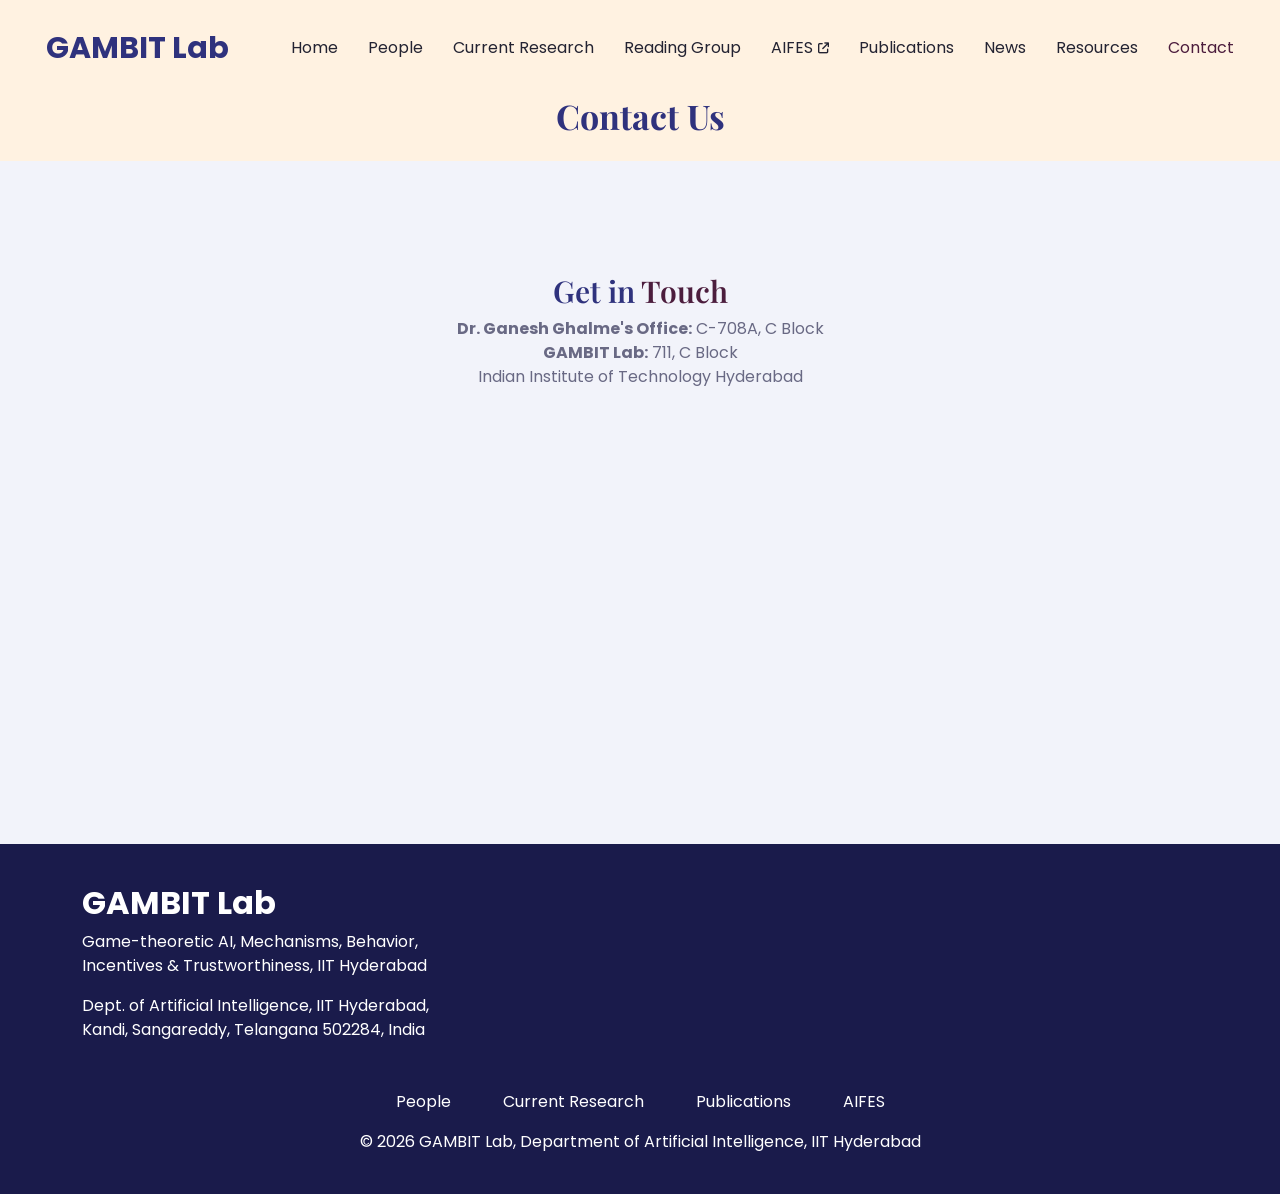
==== contact.html @ 44207609 "Initial Website" ====
﻿<!DOCTYPE html>
<html lang="en">
<head>
  <meta charset="UTF-8">
  <meta name="viewport" content="width=device-width, initial-scale=1.0">
  <meta name="description" content="Contact GAMBIT Lab, Department of Artificial Intelligence, IIT Hyderabad.">
  <title>Contact | GAMBIT Lab</title>
  <link rel="stylesheet" href="./assets/css/bootstrap.min.css">
  <link href="./assets/icons/fontawesome/css/fontawesome.min.css" rel="stylesheet">
  <link href="./assets/icons/fontawesome/css/brands.min.css" rel="stylesheet">
  <link href="./assets/icons/fontawesome/css/solid.min.css" rel="stylesheet">
  <link rel="stylesheet" href="./assets/plugin/OwlCarousel2-2.3.4/dist/assets/owl.carousel.min.css">
  <link rel="stylesheet" href="./assets/plugin/OwlCarousel2-2.3.4/dist/assets/owl.theme.default.min.css">
  <link rel="stylesheet" href="./assets/plugin/aos/aos.css">
  <link rel="stylesheet" href="./assets/css/style.css">
  <link rel="stylesheet" href="./assets/css/lab-custom.css">
</head>
<body>
    <div class="header-section">
        <header id="header" class="header d-flex align-items-center fixed-top">
            <div class="container-fluid container-xl position-relative d-flex align-items-center">
              <a href="index.html" class="logo d-flex align-items-center me-auto">
                <h1 class="sitename">GAMBIT Lab</h1>
              </a>
              <nav id="navmenu" class="navmenu">
                <ul>
                  <li><a href="index.html">Home</a></li>
                  <li><a href="people.html">People</a></li>
                  <li><a href="research.html">Current Research</a></li>
                  <li><a href="reading-group.html">Reading Group</a></li>
                  <li><a href="https://ai-iith-web.github.io/AIFES/" target="_blank" rel="noopener noreferrer">AIFES <i class="fa-solid fa-arrow-up-right-from-square" style="font-size:11px;"></i></a></li>
                  <li><a href="publications.html">Publications</a></li>
                  <li><a href="news.html">News</a></li>
                  <li><a href="resources.html">Resources</a></li>
                  <li><a href="contact.html" class="active">Contact</a></li>
                </ul>
                <i class="mobile-nav-toggle d-xl-none fas fa-bars"></i>
              </nav>
            </div>
          </header>
          <div class="page-head container-fluid container-xl pt-6">
            <h1>Contact Us</h1>
          </div>
       </div>

        <div class="contact-section container-fluid container-xl mt-7 pb-5" data-aos="fade-up">
          <div class="row justify-content-center">
            <div class="col-lg-7 mb-5 text-center">
              <h2 class="our-feature-sub-title">Get in <span class="text-secondary">Touch</span></h2>
              <p class="text-quaternary">
                <strong>Dr. Ganesh Ghalme's Office:</strong> C-708A, C Block<br>
                <strong>GAMBIT Lab:</strong> 711, C Block<br>
                Indian Institute of Technology Hyderabad
              </p>
              <div class="map-embed mt-4">
                <iframe src="https://www.google.com/maps?q=Indian+Institute+of+Technology+Hyderabad,+Kandi,+Sangareddy,+Telangana&output=embed" loading="lazy" allowfullscreen title="IIT Hyderabad campus map"></iframe>
              </div>
            </div>
          </div>
        </div>

        <footer class="footer text-center text-md-start mt-5">
          <div class="container">
            <div class="row align-items-center">
              <div class="col-12 text-md-start">
                <h5 class="fw-bold">GAMBIT Lab</h5>
                <p class="mb-0 footer-sub-title">Game-theoretic AI, Mechanisms, Behavior,<br>Incentives &amp; Trustworthiness, IIT Hyderabad</p>
                <p class="mb-0 mt-3 footer-sub-title">Dept. of Artificial Intelligence, IIT Hyderabad,<br>Kandi, Sangareddy, Telangana 502284, India</p>
              </div>
            </div>
            <div class="mt-5 d-flex justify-content-center align-items-center text-center">
              <div>
                <ul class="footer-menu d-flex flex-column flex-sm-column flex-md-row  flex-lg-row gap-3 justify-content-center list-unstyled">
                  <li class="me-3"><a href="people.html">People</a></li>
                  <li class="me-3"><a href="research.html">Current Research</a></li>
                  <li class="me-3"><a href="publications.html">Publications</a></li>
                  <li><a href="https://ai-iith-web.github.io/AIFES/" target="_blank" rel="noopener noreferrer">AIFES</a></li>
                </ul>
                <p class="mb-0 mt-3">&copy; 2026 GAMBIT Lab, Department of Artificial Intelligence, IIT Hyderabad</p>
              </div>
            </div>
          </div>
        </footer>
    <script src="./assets/js/jquery-3.6.0.min.js"></script>
    <script src="./assets/js/bootstrap.bundle.min.js"></script>
    <script src="./assets/plugin/OwlCarousel2-2.3.4/dist/owl.carousel.min.js"></script>
    <script src="./assets/plugin/aos/aos.js"></script>
    <script src="./assets/js/main.js"></script>
</body>
</html>
---- assets/icons/fontawesome/css/brands.min.css ----
/*!
 * Font Awesome Free 6.6.0 by @fontawesome - https://fontawesome.com
 * License - https://fontawesome.com/license/free (Icons: CC BY 4.0, Fonts: SIL OFL 1.1, Code: MIT License)
 * Copyright 2024 Fonticons, Inc.
 */
:host,:root{--fa-style-family-brands:"Font Awesome 6 Brands";--fa-font-brands:normal 400 1em/1 "Font Awesome 6 Brands"}@font-face{font-family:"Font Awesome 6 Brands";font-style:normal;font-weight:400;font-display:block;src:url(../webfonts/fa-brands-400.woff2) format("woff2"),url(../webfonts/fa-brands-400.ttf) format("truetype")}.fa-brands,.fab{font-weight:400}.fa-monero:before{content:"\f3d0"}.fa-hooli:before{content:"\f427"}.fa-yelp:before{content:"\f1e9"}.fa-cc-visa:before{content:"\f1f0"}.fa-lastfm:before{content:"\f202"}.fa-shopware:before{content:"\f5b5"}.fa-creative-commons-nc:before{content:"\f4e8"}.fa-aws:before{content:"\f375"}.fa-redhat:before{content:"\f7bc"}.fa-yoast:before{content:"\f2b1"}.fa-cloudflare:before{content:"\e07d"}.fa-ups:before{content:"\f7e0"}.fa-pixiv:before{content:"\e640"}.fa-wpexplorer:before{content:"\f2de"}.fa-dyalog:before{content:"\f399"}.fa-bity:before{content:"\f37a"}.fa-stackpath:before{content:"\f842"}.fa-buysellads:before{content:"\f20d"}.fa-first-order:before{content:"\f2b0"}.fa-modx:before{content:"\f285"}.fa-guilded:before{content:"\e07e"}.fa-vnv:before{content:"\f40b"}.fa-js-square:before,.fa-square-js:before{content:"\f3b9"}.fa-microsoft:before{content:"\f3ca"}.fa-qq:before{content:"\f1d6"}.fa-orcid:before{content:"\f8d2"}.fa-java:before{content:"\f4e4"}.fa-invision:before{content:"\f7b0"}.fa-creative-commons-pd-alt:before{content:"\f4ed"}.fa-centercode:before{content:"\f380"}.fa-glide-g:before{content:"\f2a6"}.fa-drupal:before{content:"\f1a9"}.fa-jxl:before{content:"\e67b"}.fa-dart-lang:before{content:"\e693"}.fa-hire-a-helper:before{content:"\f3b0"}.fa-creative-commons-by:before{content:"\f4e7"}.fa-unity:before{content:"\e049"}.fa-whmcs:before{content:"\f40d"}.fa-rocketchat:before{content:"\f3e8"}.fa-vk:before{content:"\f189"}.fa-untappd:before{content:"\f405"}.fa-mailchimp:before{content:"\f59e"}.fa-css3-alt:before{content:"\f38b"}.fa-reddit-square:before,.fa-square-reddit:before{content:"\f1a2"}.fa-vimeo-v:before{content:"\f27d"}.fa-contao:before{content:"\f26d"}.fa-square-font-awesome:before{content:"\e5ad"}.fa-deskpro:before{content:"\f38f"}.fa-brave:before{content:"\e63c"}.fa-sistrix:before{content:"\f3ee"}.fa-instagram-square:before,.fa-square-instagram:before{content:"\e055"}.fa-battle-net:before{content:"\f835"}.fa-the-red-yeti:before{content:"\f69d"}.fa-hacker-news-square:before,.fa-square-hacker-news:before{content:"\f3af"}.fa-edge:before{content:"\f282"}.fa-threads:before{content:"\e618"}.fa-napster:before{content:"\f3d2"}.fa-snapchat-square:before,.fa-square-snapchat:before{content:"\f2ad"}.fa-google-plus-g:before{content:"\f0d5"}.fa-artstation:before{content:"\f77a"}.fa-markdown:before{content:"\f60f"}.fa-sourcetree:before{content:"\f7d3"}.fa-google-plus:before{content:"\f2b3"}.fa-diaspora:before{content:"\f791"}.fa-foursquare:before{content:"\f180"}.fa-stack-overflow:before{content:"\f16c"}.fa-github-alt:before{content:"\f113"}.fa-phoenix-squadron:before{content:"\f511"}.fa-pagelines:before{content:"\f18c"}.fa-algolia:before{content:"\f36c"}.fa-red-river:before{content:"\f3e3"}.fa-creative-commons-sa:before{content:"\f4ef"}.fa-safari:before{content:"\f267"}.fa-google:before{content:"\f1a0"}.fa-font-awesome-alt:before,.fa-square-font-awesome-stroke:before{content:"\f35c"}.fa-atlassian:before{content:"\f77b"}.fa-linkedin-in:before{content:"\f0e1"}.fa-digital-ocean:before{content:"\f391"}.fa-nimblr:before{content:"\f5a8"}.fa-chromecast:before{content:"\f838"}.fa-evernote:before{content:"\f839"}.fa-hacker-news:before{content:"\f1d4"}.fa-creative-commons-sampling:before{content:"\f4f0"}.fa-adversal:before{content:"\f36a"}.fa-creative-commons:before{content:"\f25e"}.fa-watchman-monitoring:before{content:"\e087"}.fa-fonticons:before{content:"\f280"}.fa-weixin:before{content:"\f1d7"}.fa-shirtsinbulk:before{content:"\f214"}.fa-codepen:before{content:"\f1cb"}.fa-git-alt:before{content:"\f841"}.fa-lyft:before{content:"\f3c3"}.fa-rev:before{content:"\f5b2"}.fa-windows:before{content:"\f17a"}.fa-wizards-of-the-coast:before{content:"\f730"}.fa-square-viadeo:before,.fa-viadeo-square:before{content:"\f2aa"}.fa-meetup:before{content:"\f2e0"}.fa-centos:before{content:"\f789"}.fa-adn:before{content:"\f170"}.fa-cloudsmith:before{content:"\f384"}.fa-opensuse:before{content:"\e62b"}.fa-pied-piper-alt:before{content:"\f1a8"}.fa-dribbble-square:before,.fa-square-dribbble:before{content:"\f397"}.fa-codiepie:before{content:"\f284"}.fa-node:before{content:"\f419"}.fa-mix:before{content:"\f3cb"}.fa-steam:before{content:"\f1b6"}.fa-cc-apple-pay:before{content:"\f416"}.fa-scribd:before{content:"\f28a"}.fa-debian:before{content:"\e60b"}.fa-openid:before{content:"\f19b"}.fa-instalod:before{content:"\e081"}.fa-expeditedssl:before{content:"\f23e"}.fa-sellcast:before{content:"\f2da"}.fa-square-twitter:before,.fa-twitter-square:before{content:"\f081"}.fa-r-project:before{content:"\f4f7"}.fa-delicious:before{content:"\f1a5"}.fa-freebsd:before{content:"\f3a4"}.fa-vuejs:before{content:"\f41f"}.fa-accusoft:before{content:"\f369"}.fa-ioxhost:before{content:"\f208"}.fa-fonticons-fi:before{content:"\f3a2"}.fa-app-store:before{content:"\f36f"}.fa-cc-mastercard:before{content:"\f1f1"}.fa-itunes-note:before{content:"\f3b5"}.fa-golang:before{content:"\e40f"}.fa-kickstarter:before,.fa-square-kickstarter:before{content:"\f3bb"}.fa-grav:before{content:"\f2d6"}.fa-weibo:before{content:"\f18a"}.fa-uncharted:before{content:"\e084"}.fa-firstdraft:before{content:"\f3a1"}.fa-square-youtube:before,.fa-youtube-square:before{content:"\f431"}.fa-wikipedia-w:before{content:"\f266"}.fa-rendact:before,.fa-wpressr:before{content:"\f3e4"}.fa-angellist:before{content:"\f209"}.fa-galactic-republic:before{content:"\f50c"}.fa-nfc-directional:before{content:"\e530"}.fa-skype:before{content:"\f17e"}.fa-joget:before{content:"\f3b7"}.fa-fedora:before{content:"\f798"}.fa-stripe-s:before{content:"\f42a"}.fa-meta:before{content:"\e49b"}.fa-laravel:before{content:"\f3bd"}.fa-hotjar:before{content:"\f3b1"}.fa-bluetooth-b:before{content:"\f294"}.fa-square-letterboxd:before{content:"\e62e"}.fa-sticker-mule:before{content:"\f3f7"}.fa-creative-commons-zero:before{content:"\f4f3"}.fa-hips:before{content:"\f452"}.fa-behance:before{content:"\f1b4"}.fa-reddit:before{content:"\f1a1"}.fa-discord:before{content:"\f392"}.fa-chrome:before{content:"\f268"}.fa-app-store-ios:before{content:"\f370"}.fa-cc-discover:before{content:"\f1f2"}.fa-wpbeginner:before{content:"\f297"}.fa-confluence:before{content:"\f78d"}.fa-shoelace:before{content:"\e60c"}.fa-mdb:before{content:"\f8ca"}.fa-dochub:before{content:"\f394"}.fa-accessible-icon:before{content:"\f368"}.fa-ebay:before{content:"\f4f4"}.fa-amazon:before{content:"\f270"}.fa-unsplash:before{content:"\e07c"}.fa-yarn:before{content:"\f7e3"}.fa-square-steam:before,.fa-steam-square:before{content:"\f1b7"}.fa-500px:before{content:"\f26e"}.fa-square-vimeo:before,.fa-vimeo-square:before{content:"\f194"}.fa-asymmetrik:before{content:"\f372"}.fa-font-awesome-flag:before,.fa-font-awesome-logo-full:before,.fa-font-awesome:before{content:"\f2b4"}.fa-gratipay:before{content:"\f184"}.fa-apple:before{content:"\f179"}.fa-hive:before{content:"\e07f"}.fa-gitkraken:before{content:"\f3a6"}.fa-keybase:before{content:"\f4f5"}.fa-apple-pay:before{content:"\f415"}.fa-padlet:before{content:"\e4a0"}.fa-amazon-pay:before{content:"\f42c"}.fa-github-square:before,.fa-square-github:before{content:"\f092"}.fa-stumbleupon:before{content:"\f1a4"}.fa-fedex:before{content:"\f797"}.fa-phoenix-framework:before{content:"\f3dc"}.fa-shopify:before{content:"\e057"}.fa-neos:before{content:"\f612"}.fa-square-threads:before{content:"\e619"}.fa-hackerrank:before{content:"\f5f7"}.fa-researchgate:before{content:"\f4f8"}.fa-swift:before{content:"\f8e1"}.fa-angular:before{content:"\f420"}.fa-speakap:before{content:"\f3f3"}.fa-angrycreative:before{content:"\f36e"}.fa-y-combinator:before{content:"\f23b"}.fa-empire:before{content:"\f1d1"}.fa-envira:before{content:"\f299"}.fa-google-scholar:before{content:"\e63b"}.fa-gitlab-square:before,.fa-square-gitlab:before{content:"\e5ae"}.fa-studiovinari:before{content:"\f3f8"}.fa-pied-piper:before{content:"\f2ae"}.fa-wordpress:before{content:"\f19a"}.fa-product-hunt:before{content:"\f288"}.fa-firefox:before{content:"\f269"}.fa-linode:before{content:"\f2b8"}.fa-goodreads:before{content:"\f3a8"}.fa-odnoklassniki-square:before,.fa-square-odnoklassniki:before{content:"\f264"}.fa-jsfiddle:before{content:"\f1cc"}.fa-sith:before{content:"\f512"}.fa-themeisle:before{content:"\f2b2"}.fa-page4:before{content:"\f3d7"}.fa-hashnode:before{content:"\e499"}.fa-react:before{content:"\f41b"}.fa-cc-paypal:before{content:"\f1f4"}.fa-squarespace:before{content:"\f5be"}.fa-cc-stripe:before{content:"\f1f5"}.fa-creative-commons-share:before{content:"\f4f2"}.fa-bitcoin:before{content:"\f379"}.fa-keycdn:before{content:"\f3ba"}.fa-opera:before{content:"\f26a"}.fa-itch-io:before{content:"\f83a"}.fa-umbraco:before{content:"\f8e8"}.fa-galactic-senate:before{content:"\f50d"}.fa-ubuntu:before{content:"\f7df"}.fa-draft2digital:before{content:"\f396"}.fa-stripe:before{content:"\f429"}.fa-houzz:before{content:"\f27c"}.fa-gg:before{content:"\f260"}.fa-dhl:before{content:"\f790"}.fa-pinterest-square:before,.fa-square-pinterest:before{content:"\f0d3"}.fa-xing:before{content:"\f168"}.fa-blackberry:before{content:"\f37b"}.fa-creative-commons-pd:before{content:"\f4ec"}.fa-playstation:before{content:"\f3df"}.fa-quinscape:before{content:"\f459"}.fa-less:before{content:"\f41d"}.fa-blogger-b:before{content:"\f37d"}.fa-opencart:before{content:"\f23d"}.fa-vine:before{content:"\f1ca"}.fa-signal-messenger:before{content:"\e663"}.fa-paypal:before{content:"\f1ed"}.fa-gitlab:before{content:"\f296"}.fa-typo3:before{content:"\f42b"}.fa-reddit-alien:before{content:"\f281"}.fa-yahoo:before{content:"\f19e"}.fa-dailymotion:before{content:"\e052"}.fa-affiliatetheme:before{content:"\f36b"}.fa-pied-piper-pp:before{content:"\f1a7"}.fa-bootstrap:before{content:"\f836"}.fa-odnoklassniki:before{content:"\f263"}.fa-nfc-symbol:before{content:"\e531"}.fa-mintbit:before{content:"\e62f"}.fa-ethereum:before{content:"\f42e"}.fa-speaker-deck:before{content:"\f83c"}.fa-creative-commons-nc-eu:before{content:"\f4e9"}.fa-patreon:before{content:"\f3d9"}.fa-avianex:before{content:"\f374"}.fa-ello:before{content:"\f5f1"}.fa-gofore:before{content:"\f3a7"}.fa-bimobject:before{content:"\f378"}.fa-brave-reverse:before{content:"\e63d"}.fa-facebook-f:before{content:"\f39e"}.fa-google-plus-square:before,.fa-square-google-plus:before{content:"\f0d4"}.fa-web-awesome:before{content:"\e682"}.fa-mandalorian:before{content:"\f50f"}.fa-first-order-alt:before{content:"\f50a"}.fa-osi:before{content:"\f41a"}.fa-google-wallet:before{content:"\f1ee"}.fa-d-and-d-beyond:before{content:"\f6ca"}.fa-periscope:before{content:"\f3da"}.fa-fulcrum:before{content:"\f50b"}.fa-cloudscale:before{content:"\f383"}.fa-forumbee:before{content:"\f211"}.fa-mizuni:before{content:"\f3cc"}.fa-schlix:before{content:"\f3ea"}.fa-square-xing:before,.fa-xing-square:before{content:"\f169"}.fa-bandcamp:before{content:"\f2d5"}.fa-wpforms:before{content:"\f298"}.fa-cloudversify:before{content:"\f385"}.fa-usps:before{content:"\f7e1"}.fa-megaport:before{content:"\f5a3"}.fa-magento:before{content:"\f3c4"}.fa-spotify:before{content:"\f1bc"}.fa-optin-monster:before{content:"\f23c"}.fa-fly:before{content:"\f417"}.fa-aviato:before{content:"\f421"}.fa-itunes:before{content:"\f3b4"}.fa-cuttlefish:before{content:"\f38c"}.fa-blogger:before{content:"\f37c"}.fa-flickr:before{content:"\f16e"}.fa-viber:before{content:"\f409"}.fa-soundcloud:before{content:"\f1be"}.fa-digg:before{content:"\f1a6"}.fa-tencent-weibo:before{content:"\f1d5"}.fa-letterboxd:before{content:"\e62d"}.fa-symfony:before{content:"\f83d"}.fa-maxcdn:before{content:"\f136"}.fa-etsy:before{content:"\f2d7"}.fa-facebook-messenger:before{content:"\f39f"}.fa-audible:before{content:"\f373"}.fa-think-peaks:before{content:"\f731"}.fa-bilibili:before{content:"\e3d9"}.fa-erlang:before{content:"\f39d"}.fa-x-twitter:before{content:"\e61b"}.fa-cotton-bureau:before{content:"\f89e"}.fa-dashcube:before{content:"\f210"}.fa-42-group:before,.fa-innosoft:before{content:"\e080"}.fa-stack-exchange:before{content:"\f18d"}.fa-elementor:before{content:"\f430"}.fa-pied-piper-square:before,.fa-square-pied-piper:before{content:"\e01e"}.fa-creative-commons-nd:before{content:"\f4eb"}.fa-palfed:before{content:"\f3d8"}.fa-superpowers:before{content:"\f2dd"}.fa-resolving:before{content:"\f3e7"}.fa-xbox:before{content:"\f412"}.fa-square-web-awesome-stroke:before{content:"\e684"}.fa-searchengin:before{content:"\f3eb"}.fa-tiktok:before{content:"\e07b"}.fa-facebook-square:before,.fa-square-facebook:before{content:"\f082"}.fa-renren:before{content:"\f18b"}.fa-linux:before{content:"\f17c"}.fa-glide:before{content:"\f2a5"}.fa-linkedin:before{content:"\f08c"}.fa-hubspot:before{content:"\f3b2"}.fa-deploydog:before{content:"\f38e"}.fa-twitch:before{content:"\f1e8"}.fa-flutter:before{content:"\e694"}.fa-ravelry:before{content:"\f2d9"}.fa-mixer:before{content:"\e056"}.fa-lastfm-square:before,.fa-square-lastfm:before{content:"\f203"}.fa-vimeo:before{content:"\f40a"}.fa-mendeley:before{content:"\f7b3"}.fa-uniregistry:before{content:"\f404"}.fa-figma:before{content:"\f799"}.fa-creative-commons-remix:before{content:"\f4ee"}.fa-cc-amazon-pay:before{content:"\f42d"}.fa-dropbox:before{content:"\f16b"}.fa-instagram:before{content:"\f16d"}.fa-cmplid:before{content:"\e360"}.fa-upwork:before{content:"\e641"}.fa-facebook:before{content:"\f09a"}.fa-gripfire:before{content:"\f3ac"}.fa-jedi-order:before{content:"\f50e"}.fa-uikit:before{content:"\f403"}.fa-fort-awesome-alt:before{content:"\f3a3"}.fa-phabricator:before{content:"\f3db"}.fa-ussunnah:before{content:"\f407"}.fa-earlybirds:before{content:"\f39a"}.fa-trade-federation:before{content:"\f513"}.fa-autoprefixer:before{content:"\f41c"}.fa-whatsapp:before{content:"\f232"}.fa-square-upwork:before{content:"\e67c"}.fa-slideshare:before{content:"\f1e7"}.fa-google-play:before{content:"\f3ab"}.fa-viadeo:before{content:"\f2a9"}.fa-line:before{content:"\f3c0"}.fa-google-drive:before{content:"\f3aa"}.fa-servicestack:before{content:"\f3ec"}.fa-simplybuilt:before{content:"\f215"}.fa-bitbucket:before{content:"\f171"}.fa-imdb:before{content:"\f2d8"}.fa-deezer:before{content:"\e077"}.fa-raspberry-pi:before{content:"\f7bb"}.fa-jira:before{content:"\f7b1"}.fa-docker:before{content:"\f395"}.fa-screenpal:before{content:"\e570"}.fa-bluetooth:before{content:"\f293"}.fa-gitter:before{content:"\f426"}.fa-d-and-d:before{content:"\f38d"}.fa-microblog:before{content:"\e01a"}.fa-cc-diners-club:before{content:"\f24c"}.fa-gg-circle:before{content:"\f261"}.fa-pied-piper-hat:before{content:"\f4e5"}.fa-kickstarter-k:before{content:"\f3bc"}.fa-yandex:before{content:"\f413"}.fa-readme:before{content:"\f4d5"}.fa-html5:before{content:"\f13b"}.fa-sellsy:before{content:"\f213"}.fa-square-web-awesome:before{content:"\e683"}.fa-sass:before{content:"\f41e"}.fa-wirsindhandwerk:before,.fa-wsh:before{content:"\e2d0"}.fa-buromobelexperte:before{content:"\f37f"}.fa-salesforce:before{content:"\f83b"}.fa-octopus-deploy:before{content:"\e082"}.fa-medapps:before{content:"\f3c6"}.fa-ns8:before{content:"\f3d5"}.fa-pinterest-p:before{content:"\f231"}.fa-apper:before{content:"\f371"}.fa-fort-awesome:before{content:"\f286"}.fa-waze:before{content:"\f83f"}.fa-bluesky:before{content:"\e671"}.fa-cc-jcb:before{content:"\f24b"}.fa-snapchat-ghost:before,.fa-snapchat:before{content:"\f2ab"}.fa-fantasy-flight-games:before{content:"\f6dc"}.fa-rust:before{content:"\e07a"}.fa-wix:before{content:"\f5cf"}.fa-behance-square:before,.fa-square-behance:before{content:"\f1b5"}.fa-supple:before{content:"\f3f9"}.fa-webflow:before{content:"\e65c"}.fa-rebel:before{content:"\f1d0"}.fa-css3:before{content:"\f13c"}.fa-staylinked:before{content:"\f3f5"}.fa-kaggle:before{content:"\f5fa"}.fa-space-awesome:before{content:"\e5ac"}.fa-deviantart:before{content:"\f1bd"}.fa-cpanel:before{content:"\f388"}.fa-goodreads-g:before{content:"\f3a9"}.fa-git-square:before,.fa-square-git:before{content:"\f1d2"}.fa-square-tumblr:before,.fa-tumblr-square:before{content:"\f174"}.fa-trello:before{content:"\f181"}.fa-creative-commons-nc-jp:before{content:"\f4ea"}.fa-get-pocket:before{content:"\f265"}.fa-perbyte:before{content:"\e083"}.fa-grunt:before{content:"\f3ad"}.fa-weebly:before{content:"\f5cc"}.fa-connectdevelop:before{content:"\f20e"}.fa-leanpub:before{content:"\f212"}.fa-black-tie:before{content:"\f27e"}.fa-themeco:before{content:"\f5c6"}.fa-python:before{content:"\f3e2"}.fa-android:before{content:"\f17b"}.fa-bots:before{content:"\e340"}.fa-free-code-camp:before{content:"\f2c5"}.fa-hornbill:before{content:"\f592"}.fa-js:before{content:"\f3b8"}.fa-ideal:before{content:"\e013"}.fa-git:before{content:"\f1d3"}.fa-dev:before{content:"\f6cc"}.fa-sketch:before{content:"\f7c6"}.fa-yandex-international:before{content:"\f414"}.fa-cc-amex:before{content:"\f1f3"}.fa-uber:before{content:"\f402"}.fa-github:before{content:"\f09b"}.fa-php:before{content:"\f457"}.fa-alipay:before{content:"\f642"}.fa-youtube:before{content:"\f167"}.fa-skyatlas:before{content:"\f216"}.fa-firefox-browser:before{content:"\e007"}.fa-replyd:before{content:"\f3e6"}.fa-suse:before{content:"\f7d6"}.fa-jenkins:before{content:"\f3b6"}.fa-twitter:before{content:"\f099"}.fa-rockrms:before{content:"\f3e9"}.fa-pinterest:before{content:"\f0d2"}.fa-buffer:before{content:"\f837"}.fa-npm:before{content:"\f3d4"}.fa-yammer:before{content:"\f840"}.fa-btc:before{content:"\f15a"}.fa-dribbble:before{content:"\f17d"}.fa-stumbleupon-circle:before{content:"\f1a3"}.fa-internet-explorer:before{content:"\f26b"}.fa-stubber:before{content:"\e5c7"}.fa-telegram-plane:before,.fa-telegram:before{content:"\f2c6"}.fa-old-republic:before{content:"\f510"}.fa-odysee:before{content:"\e5c6"}.fa-square-whatsapp:before,.fa-whatsapp-square:before{content:"\f40c"}.fa-node-js:before{content:"\f3d3"}.fa-edge-legacy:before{content:"\e078"}.fa-slack-hash:before,.fa-slack:before{content:"\f198"}.fa-medrt:before{content:"\f3c8"}.fa-usb:before{content:"\f287"}.fa-tumblr:before{content:"\f173"}.fa-vaadin:before{content:"\f408"}.fa-quora:before{content:"\f2c4"}.fa-square-x-twitter:before{content:"\e61a"}.fa-reacteurope:before{content:"\f75d"}.fa-medium-m:before,.fa-medium:before{content:"\f23a"}.fa-amilia:before{content:"\f36d"}.fa-mixcloud:before{content:"\f289"}.fa-flipboard:before{content:"\f44d"}.fa-viacoin:before{content:"\f237"}.fa-critical-role:before{content:"\f6c9"}.fa-sitrox:before{content:"\e44a"}.fa-discourse:before{content:"\f393"}.fa-joomla:before{content:"\f1aa"}.fa-mastodon:before{content:"\f4f6"}.fa-airbnb:before{content:"\f834"}.fa-wolf-pack-battalion:before{content:"\f514"}.fa-buy-n-large:before{content:"\f8a6"}.fa-gulp:before{content:"\f3ae"}.fa-creative-commons-sampling-plus:before{content:"\f4f1"}.fa-strava:before{content:"\f428"}.fa-ember:before{content:"\f423"}.fa-canadian-maple-leaf:before{content:"\f785"}.fa-teamspeak:before{content:"\f4f9"}.fa-pushed:before{content:"\f3e1"}.fa-wordpress-simple:before{content:"\f411"}.fa-nutritionix:before{content:"\f3d6"}.fa-wodu:before{content:"\e088"}.fa-google-pay:before{content:"\e079"}.fa-intercom:before{content:"\f7af"}.fa-zhihu:before{content:"\f63f"}.fa-korvue:before{content:"\f42f"}.fa-pix:before{content:"\e43a"}.fa-steam-symbol:before{content:"\f3f6"}
---- assets/icons/fontawesome/css/solid.min.css ----
/*!
 * Font Awesome Free 6.6.0 by @fontawesome - https://fontawesome.com
 * License - https://fontawesome.com/license/free (Icons: CC BY 4.0, Fonts: SIL OFL 1.1, Code: MIT License)
 * Copyright 2024 Fonticons, Inc.
 */
:host,:root{--fa-style-family-classic:"Font Awesome 6 Free";--fa-font-solid:normal 900 1em/1 "Font Awesome 6 Free"}@font-face{font-family:"Font Awesome 6 Free";font-style:normal;font-weight:900;font-display:block;src:url(../webfonts/fa-solid-900.woff2) format("woff2"),url(../webfonts/fa-solid-900.ttf) format("truetype")}.fa-solid,.fas{font-weight:900}
---- assets/css/style.css ----
/**
* Template Name: MindHaven - Free Bootstrap Online Learning Template
* Template URL: https://www.templaterise.com/template/mindhaven-free-bootstrap-online-learning-template
* Updated: January 05 2025 with Bootstrap v5.3.3
* Author: templaterise.com
*/

@import url('https://fonts.googleapis.com/css2?family=DM+Sans:ital,opsz,wght@0,9..40,100..1000;1,9..40,100..1000&family=Poppins:ital,wght@0,100;0,200;0,300;0,400;0,500;0,600;0,700;0,800;0,900;1,100;1,200;1,300;1,400;1,500;1,600;1,700;1,800;1,900&display=swap');

:root {
  --primary: #2F327D;
  --secondary: #4C1D3D;
  --tertiary: #232332;
  --quaternary: #696984;
  --quinary: #23BDEE; 
  --white: #ffffff;
  --font: Nunito Sans;
}

  
body {
    font-family: Poppins;
}

ul {
  padding: 0;
  margin: 0;
}

a {
  text-decoration: none;
}

/*--------------------------------------------------------------
# Global Header
--------------------------------------------------------------*/


.header-section {
  padding-bottom: 70px;
  background-color: #FFF2E1;
  width: 100%;
  border-radius: 0% 0% 54% 51% / 10% 10% 18% 19%;
}

@media (min-width: 992px) {
  .header-section {
    padding-bottom: 0px;
  }
}

.header {
  color: var(--tertiary);
  background-color: #FFF2E1;
  padding: 20px 0;
  transition: all 0.5s;
  z-index: 997;
  height: 6rem;
}

.header .logo {
  line-height: 1;
}

.header .logo img {
  max-height: 36px;
  margin-right: 8px;
}

.header .logo h1 {
  font-size: 30px;
  margin: 0;
  font-weight: 700;
  color: var(--primary);
}

@media (max-width: 480px) {
  .header .logo img {
    max-height: 24px;
  }

  .header .logo h1 {
    font-size: 24px;
  }
}



@media (max-width: 1200px) {
  .header .logo {
    order: 1;
  }

  .header .navmenu {
    order: 3;
  }
}

.scrolled .header {
  background-color: #fff !important;
  box-shadow: 0px 0 18px rgba(0, 0, 0, 0.1);
}

/*--------------------------------------------------------------
# Navigation Menu
--------------------------------------------------------------*/
/* Desktop Navigation */
@media (min-width: 1200px) {
  .navmenu {
    padding: 0;
  }

  .navmenu ul {
    margin: 0;
    padding: 0;
    display: flex;
    list-style: none;
    align-items: center;
  }

  .navmenu li {
    position: relative;
  }

  .navmenu a,
  .navmenu a:focus {
    color: var(--tertiary);
    padding: 18px 15px;
    font-size: 16px;
    font-family: var(--nav-font);
    font-weight: 400;
    display: flex;
    align-items: center;
    justify-content: space-between;
    white-space: nowrap;
    transition: 0.3s;
  }

  .navmenu a i,
  .navmenu a:focus i {
    font-size: 12px;
    line-height: 0;
    margin-left: 5px;
    transition: 0.3s;
  }

  .navmenu li:last-child a {
    padding-right: 0;
  }

  .navmenu li:hover>a,
  .navmenu .active,
  .navmenu .active:focus {
    color: var(--secondary);
  }

  .navmenu .dropdown ul {
    margin: 0;
    padding: 10px 0;
    background: var(--white);
    display: block;
    position: absolute;
    visibility: hidden;
    left: 14px;
    top: 130%;
    opacity: 0;
    transition: 0.3s;
    border-radius: 4px;
    z-index: 99;
    box-shadow: 0px 0px 30px rgba(0, 0, 0, 0.1);
  }

  .navmenu .dropdown ul li {
    min-width: 200px;
  }

  .navmenu .dropdown ul a {
    padding: 10px 20px;
    font-size: 15px;
    text-transform: none;
    color: var(--tertiary);
  }

  .navmenu .dropdown ul a i {
    font-size: 12px;
  }

  .navmenu .dropdown ul a:hover,
  .navmenu .dropdown ul .active:hover,
  .navmenu .dropdown ul li:hover>a {
    color: var(--secondary);
  }

  .navmenu .dropdown:hover>ul {
    opacity: 1;
    top: 100%;
    visibility: visible;
  }

  .navmenu .dropdown .dropdown ul {
    top: 0;
    left: -90%;
    visibility: hidden;
  }

  .navmenu .dropdown .dropdown:hover>ul {
    opacity: 1;
    top: 0;
    left: -100%;
    visibility: visible;
  }

  .navmenu .megamenu {
    position: static;
  }

  .navmenu .megamenu ul {
    margin: 0;
    padding: 10px;
    background: var(--white);
    box-shadow: 0px 0px 20px rgba(0, 0, 0, 0.1);
    position: absolute;
    top: 130%;
    left: 0;
    right: 0;
    visibility: hidden;
    opacity: 0;
    display: flex;
    transition: 0.3s;
    border-radius: 4px;
    z-index: 99;
  }

  .navmenu .megamenu ul li {
    flex: 1;
  }

  .navmenu .megamenu ul li a,
  .navmenu .megamenu ul li:hover>a {
    padding: 10px 20px;
    font-size: 15px;
    color: var(--tertiary);
  }

  .navmenu .megamenu ul li a:hover,
  .navmenu .megamenu ul li .active,
  .navmenu .megamenu ul li .active:hover {
    color: var(--tertiary);
  }

  .navmenu .megamenu:hover>ul {
    opacity: 1;
    top: 100%;
    visibility: visible;
  }
}

/* Mobile Navigation */
@media (max-width: 1199px) {
  .mobile-nav-toggle {
    color: var(--tertiary);
    font-size: 28px;
    line-height: 0;
    margin-right: 10px;
    cursor: pointer;
    transition: color 0.3s;
  }

  .navmenu {
    padding: 0;
    z-index: 9997;
  }

  .navmenu ul {
    display: none;
    list-style: none;
    position: absolute;
    inset: 60px 20px 20px 20px;
    padding: 10px 0;
    margin: 0;
    border-radius: 6px;
    background-color: var(--white);
    overflow-y: auto;
    transition: 0.3s;
    z-index: 9998;
    box-shadow: 0px 0px 30px rgba(0, 0, 0, 0.1);
  }

  .navmenu a,
  .navmenu a:focus {
    color: var(--tertiary);
    padding: 10px 20px;
    font-family: var(--nav-font);
    font-size: 17px;
    font-weight: 500;
    display: flex;
    align-items: center;
    justify-content: space-between;
    white-space: nowrap;
    transition: 0.3s;
  }

  .navmenu a i,
  .navmenu a:focus i {
    font-size: 12px;
    line-height: 0;
    margin-left: 5px;
    width: 30px;
    height: 30px;
    display: flex;
    align-items: center;
    justify-content: center;
    border-radius: 50%;
    transition: 0.3s;
  }


  .navmenu a:hover,
  .navmenu .active,
  .navmenu .active:focus {
    color: var(--secondary);
  }

  .navmenu .active i,
  .navmenu .active:focus i {
    transform: rotate(180deg);
  }

  .navmenu .dropdown ul {
    position: static;
    display: none;
    z-index: 99;
    padding: 10px 0;
    margin: 10px 20px;
    transition: all 0.5s ease-in-out;
    box-shadow: none;
  }

  .navmenu .dropdown ul ul {
    background-color: rgba(33, 37, 41, 0.1);
  }

  .navmenu .dropdown>.dropdown-active {
    display: block;
    background-color: rgba(33, 37, 41, 0.03);
  }

  .mobile-nav-active {
    overflow: hidden;
  }

  .mobile-nav-active .mobile-nav-toggle {
    color: #fff;
    position: absolute;
    font-size: 32px;
    top: 30px;
    right: 15px;
    margin-right: 0;
    z-index: 9999;
  }

  .mobile-nav-active .navmenu {
    position: fixed;
    overflow: hidden;
    inset: 0;
    background: rgba(33, 37, 41, 0.8);
    transition: 0.3s;
  }

  .mobile-nav-active .navmenu>ul {
    display: block;
  }
}

/* Default margin classes */
.mt-6 {
  margin-top: 6rem;
}

/* Small screens */
@media (max-width: 576px) {
  .mt-sm-6 {
    margin-top: 6rem !important;
  }
}

/* Medium screens */
@media (max-width: 768px) {
  .mt-md-6 {
    margin-top: 6rem !important;
  }
}

@media (max-width: 1024px) {
  .mt-lg-6 {
    margin-top: 6rem !important;
  }
}


.mt-7 {
  margin-top: 7rem;
}

.pt-6 {
  margin-top: 6rem;
}

.header-img {
  width: 100%;
  height: auto;
  border-radius: 100% 0% 100% 0% / 0% 0% 10% 100%;
}

@media (min-width: 576px) { 
  .header-img {
    width: 400px;
  }
}

@media (min-width: 768px) { 
  .header-img {
    width: 500px;
  }
}

@media (min-width: 992px) {
  .header-img {
    width: 600px;
  }
}

.learning-section .heading-large {
  font-size: 2.5rem; /* Default size for small screens */
  font-weight: 700;
}

.learning-section .subheading {
  font-size: 1rem; /* Default size for small screens */
  font-weight: 400;
}

@media (min-width: 576px) { /* Small screens */
  .learning-section .heading-large {
    font-size: 3rem;
  }
  .learning-section .subheading {
    font-size: 1.25rem;
  }
}

@media (min-width: 768px) { /* Medium screens */
  .learning-section .heading-large {
    font-size: 3.5rem;
  }
  .learning-section .subheading {
    font-size: 1.5rem;
  }
}

@media (min-width: 992px) { /* Large screens */
  .learning-section .heading-large {
    font-size: 4rem;
  }
  .learning-section .subheading {
    font-size: 1.75rem;
  }
}

.btn-secondary {
  background-color: var(--secondary);
}

.btn-hover {
  transition: background-color 0.3s ease, transform 0.3s ease;
}

.btn-hover:hover{
  background-color: var(--primary);
}

.trusted-section {
  text-align: center;
}

.trusted-title {
  font-size: 1.5rem;
  margin-bottom: 3rem;
  color: var(--quaternary);
}

.trusted-logos {
  display: grid;
  grid-template-columns: repeat(4, 1fr); 
  gap: 30px; 
  justify-content: center; 
  justify-items: center; 
}

.trusted-logos img {
  max-width: 150px;
  max-height: 60px;
  transition: transform 0.3s, opacity 0.3s;
}

.trusted-logos img:hover {
  transform: scale(1.1);
}


@media (max-width: 1024px) {
  .trusted-logos {
    grid-template-columns: repeat(3, 1fr);
    gap: 30px;
  }

  .trusted-logos img {
    max-width: 120px;
    max-height: 50px;
  }
}

@media (max-width: 768px) {
  .trusted-logos {
    grid-template-columns: repeat(2, 1fr);
    gap: 25px;
  }

  .trusted-title {
    font-size: 20px;
  }

  .trusted-logos img {
    max-width: 100px;
    max-height: 40px;
  }
}

@media (max-width: 480px) {
  .trusted-logos {
    grid-template-columns: 1fr;
  }

  .trusted-logos img {
    max-width: 80px;
    max-height: 30px;
  }
}

.service-title {
   color: var(--primary);
   font-size: 2rem;
}

.text-secondary {
  color: var(--secondary) !important;
}

.service-subheading {
  color: var(--quaternary);
}

.icon-wrapper {
  box-shadow: 0 4px 6px rgba(0, 0, 0, 0.1);
  width: 60px;
  height: 60px;
  position: absolute;
  left: 50%;
  transform: translate(-50%);
  top: -1.8rem;
}

.service-item {
  box-shadow: 0px 10px 60px 0px #262D7614;
}

.card-title {
  color: var(--primary);
  font-size: 1.5rem;
}

.card-text {
  color: var(--quaternary);
  font-size: 1.1rem;
}

.about-title, .our-feature-title, .blog-section-title {
  color: var(--primary);
  font-size: 2rem;
}

.about-subheading, .our-feature-subheading, .blog-section-subheading {
  color: var(--quaternary);
  font-size: 1.1rem;
}

.card-overlay {
  position: relative;
  overflow: hidden;
  border-radius: 15px;
  box-shadow: 0 4px 10px rgba(0, 0, 0, 0.2);
}

.card-overlay .card-img {
  height: 100%;
  object-fit: cover;
  filter: brightness(0.7);
}

.card-overlay .card-img-overlay {
  background: rgba(0, 0, 0, 0.3);
  border-radius: 15px;
}

.card-overlay .btn {
  font-size: 16px;
  border-radius: 25px;
}

.about-blog-title h4 {
  color: var(--primary);
  font-size: 1.9rem;
  line-height: 3rem;
  font-weight: 600;
  z-index: 999;

}
.about-blog-title {
  position: relative;
}
.about-blog-title::before {
  content: '';
  width: 55px;
  height: 55px;
  background-color: var(--secondary);
  position: absolute;
  left: -10px;
  top: -5px;
  border-radius: 50%;
  z-index: -1;
}

.about-blog-desc p {
  color: var(--quaternary);
  font-size: 1.2rem;
}

.about-blog-read-more a{
  text-decoration: underline;
  font-size: 1.2rem;
  font-weight: 400;
  color: var(--primary);
  transition: color 0.3s ease;
}

.about-blog-read-more a:hover {
  color: var(--secondary);
}

.about-youtube {
  position: relative;
  padding: 1rem;
}

.about-youtube::before {
  content: '';
  width: 100px;
  height: 100px;
  background-color: var(--quinary);
  position: absolute;
  border-radius: 20px;
  top: 0;
  left: 0;
  z-index: -1;
}

.about-youtube::after {
  content: '';
  width: 100px;
  height: 100px;
  background-color: var(--secondary);
  position: absolute;
  border-radius: 20px;
  bottom: 0;
  right: 0;
  z-index: -1;
}

.about-youtube img {
  object-fit: cover;
  border-radius: 15px;
}

.youtube-play-btn {
  width: 60px;
  height: 60px;
  border-radius: 50%;
  background-color: #fff;
  position: absolute;
  top: 50%;
  left: 50%;
  transform: translate(-50%, -50%);
  display: flex;
  justify-content: center;
  align-items: center;
  cursor: pointer;
  transition: background-color 0.3s ease, transform 0.3s ease;
}

.youtube-play-btn i {
    font-size: 20px;
    color: #23BDEE;
    transition: color 0.3s ease;
}

.youtube-play-btn:hover {
  background-color: var(--primary);
  transform: translate(-50%, -50%) scale(1.05);
}

.youtube-play-btn:hover i {
  color: #fff;
}

.our-feature-sub-title {
  font-size: 1.875rem;
  font-weight: 600;
}

.our-feature-class-room {
  margin: 0;
  padding: 0;
  list-style: none;
}

.our-feature-class-room li {
  display: flex;
  margin-bottom: 25px;
}
.icon-item {
  width: 50px;
  height: 50px;
  background-color: var(--white);
  box-shadow: 0px 15px 44px 0px #0D0F1C1F;
  display: flex;
  border-radius: 50%;
  align-items: center;
  justify-content: center;
}
.icon-item img {
  width: 22px;
  height: auto;
}

.text-tertiary {
  color: #232332; 
}

.text-quaternary {
  color: #696984; 
}

.text-quinary {
  color: #23BDEE; 
}
 
.more-btn {
  color: var(--secondary);
  padding: 12px 24px;
  border-radius: 30px;
  border: 1px solid var(--secondary);
  font-size: 1.1rem;
  transition: background-color 0.3s ease, transform 0.3s ease;
}

.more-btn:hover {
background-color: var(--secondary);
color: var(--white);
}


.testimonial-title {
  font-size: 14px;
  text-transform: uppercase;
  letter-spacing: 1px;
  color: var(--primary);
  position: relative;
}


.testimonial-heading {
margin-top: 1.25rem;
font-size: 1.875rem;
font-weight: 700;
color: var(--primary);
}

.testimonial-text {
margin-top: 1.1rem;
font-size: 1rem;
color: var(--quaternary);
line-height: 1.6;
}
.testimonial-slide {
  position: relative;
}
.testimonial-content {
  position: absolute;
  bottom: 0;
  left: 20px;
}
.testimonial-slide .testimonial-content{
      background-color: #fff;
      box-shadow: 2px 4px 60px 0px #292C7C1A;
      padding: 40px 40px;
      border-radius: 8px 0 0  8px;
      border-left: 8px solid #F67766;
}
.testimonial-slide .testimonial-content p{
      color: #5F5F7E;
      font-size: 18px;
} 
.testimonial-slide .testimonial-content h4{
      color: #5F5F7E;
      font-size: 20px;
}   
.testimonial-slide .testimonial-content .review {
  color: #80819A;
  font-size: 13px;
}
.testimonial-bg-img {
    height: 600px;
    background: linear-gradient(180deg, #A3D8D5 0%, #FDFFEB 100%);
    overflow: hidden;
    padding: 20px 0px;
    border-radius: 12px;
}
.testimonial-bg-img img {
  width: 100%;
  height: 100%;
  object-fit: contain;
  transform: scale(1.4);
}

.testimonial-carousel .owl-nav .owl-prev,
.testimonial-carousel .owl-nav .owl-next {
  position: absolute;
  top: 50%;
  display: flex;
  justify-content: center;
  align-items: center;
  color: #1EA4CE !important;
  -webkit-transition: all 0.3s ease-in-out;
  transition: all 0.3s ease-in-out;
  font-size: 18px !important;
  width: 50px;
  height: 50px;
  border-radius: 50%;
  background-color: #fff !important;
  box-shadow: 0px 4px 60px 0px #292C7C26;
}

.testimonial-carousel .owl-nav .owl-prev {
  left: -30px;
}

.testimonial-carousel .owl-nav .owl-next {
  right: -30px;
}
.line-v {
  width: 60px;
  height: 2px;
  background-color: var(--primary);
  display: inline-block;
  vertical-align: bottom;
  margin-right: 20px;
  margin-top: 10px;
}
.rating i {
  color: var(--secondary);
}

.blog-header img {
  width: 100%;
  height: 300px;
  object-fit: cover;
  border-radius: 12px;
}

.blog-title h2 {
  font-size: 1.5rem;
  font-weight: 500;
  color: #252641;
  line-height: 2rem;
}

.blog-content p {
  font-size: 1rem;
  font-weight: 400;
  color: var(--quaternary);
  line-height: 1.5rem;
}

.blog-read-more a {
  font-size: 1rem;
  font-weight: 400;
  color: var(--primary);
  line-height: 1.5rem;
  text-decoration: underline;
  transition: color 0.3s ease;
}

.blog-read-more a:hover {
  color: var(--secondary);
}

.blog-tag {
  background-color: #F4C467;
  color: var(--primary);
  display: inline-block;
  padding: 4px 32px;
  text-transform: uppercase;
  border-radius: 50px;
}


.blog-list-items {
  display: flex;
  flex-direction: column;
  gap: 1.5rem;
  overflow: hidden;
}

.blog-list-items .blog-list-item {
  border-radius: 12px;
  position: relative;
}

.blog-list-items .blog-image {
  width: 100%;
  height: 10rem;
  border-radius: 12px;
  object-fit: cover;
}

.blog-list-items .blog-content {
  flex: 1;
}

.blog-list-items .blog-tag {
  display: inline-block;
  padding: 0.25rem 0.75rem !important;
  border-radius: 8px;
  font-size: 12px;
  font-weight: 400;
  color: #fff;
  position: absolute;
  left: 20px;
  bottom: 10px;
  background-color: #F4C467;
  color: var(--primary);
}

.blog-list-items .blog-title {
  font-size: 1.1rem;
  font-weight: 500;
  color: #252641;
}

.blog-list-items .blog-description {
  font-size: 1rem;
  color: var(--quaternary);
}

.footer {
  background-color: #1a1b4b;
  color: #ffffff;
  padding: 40px 0;
}
.footer a {
  color: #ffffff;
  text-decoration: none;
  margin: 0 10px;
}
.footer a:hover {
  text-decoration: underline;
}
.newsletter-input {
  border: 1px solid #83839A;
  border-radius: 25px;
  padding: 10px 15px;
  width: 100%;
  max-width: 300px;
  color: #ffffff;
  background-color: transparent;
}
.newsletter-input:focus {
  border-color: #83839A;
  box-shadow: none;
  outline: none !important;
}
.subscribe-btn {
  border: none;
  border-radius: 25px;
  color: #ffffff;
  padding: 10px 20px;
  cursor: pointer;
  background: linear-gradient(105.5deg, #545AE7 19.57%, #393FCF 78.85%);
}
.subscribe-btn:hover {
  opacity: 0.9;
}
.footer h6 {
  color: #B2B3CF;
  font-weight: 500;
}
.footer-sub-title {
  color: #fff;
  font-weight: 400;
  font-size: 1rem;
}
.footer h5 {
  font-size: 2rem;
  font-weight: 500;
}

.footer-menu li a {
  transition: color 0.3s ease;
}

.footer-menu li a:hover {
  text-decoration: none;
  color: var(--secondary);
}
---- assets/css/lab-custom.css ----
﻿/* ===================================================================
   GAMBIT Lab additions on top of the MindHaven skeleton.
   The template's stock photography (SaaS UI mockups with fabricated
   names, generic classroom/student stock photos) is not reused here
   since none of it truthfully represents the lab. These rules replace
   those image slots with icon/gradient/avatar treatments built from
   the template's own --primary/--secondary/--tertiary/--quinary
   palette, without altering the section skeleton itself.
   =================================================================== */

@import url('https://fonts.googleapis.com/css2?family=Playfair+Display:wght@600;700;800&display=swap');

/* ---------- Main headings: serif typeface for an editorial/academic feel ---------- */
h1, h2 {
  font-family: 'Playfair Display', serif;
}

/* ---------- GAMBIT Lab wordmark: kept sans-serif, unlike other headings ---------- */
.sitename, .heading-large {
  font-family: 'Poppins', sans-serif;
}

/* ---------- Page background: cool indigo tint instead of plain white ---------- */
body {
  background-color: #F2F3FA;
}

.scrolled .header {
  background-color: #F2F3FA !important;
}

/* ---------- Nav links: dark underline draw-in + pressed-in feel on hover ---------- */
.navmenu > ul > li > a {
  position: relative;
  border-radius: 6px;
  transition: transform 0.25s ease, box-shadow 0.25s ease;
}

.navmenu > ul > li > a::after {
  content: '';
  position: absolute;
  left: 15px;
  right: 15px;
  bottom: 8px;
  height: 2px;
  background: #8A4A6E;
  transform: scaleX(0);
  transform-origin: center;
  transition: transform 0.3s ease;
}

.navmenu > ul > li:hover > a::after {
  transform: scaleX(1);
}

.navmenu > ul > li:hover > a {
  transform: translateY(1px);
  background-color: rgba(76, 29, 61, 0.12);
  box-shadow: inset 0 2px 6px rgba(76, 29, 61, 0.35);
}

/* ---------- Current Research cards: diagonal shadow peeking out on hover ---------- */
.service-item {
  background: #fff;
  transition: transform 0.3s ease, box-shadow 0.3s ease;
}

.service-item:hover {
  transform: translate(-6px, -6px);
  box-shadow: 14px 14px 30px rgba(0, 0, 0, 0.18);
}

/* ---------- Hero photo + real caption badge ---------- */
.hero-photo-box {
  position: relative;
  max-width: 420px;
}

.hero-photo-box img {
  width: 100%;
  border-radius: 20px;
  box-shadow: 0 20px 50px rgba(47, 50, 125, 0.25);
}

.hero-photo-badge {
  position: absolute;
  left: -20px;
  bottom: -20px;
  background: #fff;
  border-radius: 14px;
  box-shadow: 0 10px 30px rgba(0, 0, 0, 0.12);
  padding: 14px 18px;
  max-width: 260px;
}

.hero-photo-badge strong {
  display: block;
  color: var(--primary);
  font-size: 14px;
}

.hero-photo-badge span {
  color: var(--quaternary);
  font-size: 12.5px;
}

/* ---------- About section: student/alumni teaser tiles (replace stock overlay photos) ---------- */
.card-overlay-fill {
  height: 100%;
  min-height: 260px;
  display: flex;
  flex-direction: column;
  align-items: center;
  justify-content: center;
  text-align: center;
  color: #fff;
  padding: 30px;
}

.card-overlay-fill.tile-students {
  background: linear-gradient(135deg, var(--primary) 0%, #4d51b8 100%);
}

.card-overlay-fill.tile-alumni {
  background: linear-gradient(135deg, var(--tertiary) 0%, #4a4a63 100%);
}

.card-overlay-fill i {
  font-size: 34px;
  margin-bottom: 14px;
  color: var(--secondary);
}

/* ---------- About quote card (replaces the video/play-button block) ---------- */
.about-quote {
  position: relative;
  padding: 1rem;
}

.about-quote::before {
  content: '';
  width: 100px;
  height: 100px;
  background-color: var(--quinary);
  position: absolute;
  border-radius: 20px;
  top: -1rem;
  left: -1rem;
  z-index: 0;
}

.about-quote::after {
  content: '';
  width: 100px;
  height: 100px;
  background-color: var(--secondary);
  position: absolute;
  border-radius: 20px;
  bottom: -1rem;
  right: -1rem;
  z-index: 0;
}

.about-quote-inner {
  position: relative;
  z-index: 1;
  background: #fff;
  border-radius: 15px;
  box-shadow: 0 4px 10px rgba(0, 0, 0, 0.15);
  padding: 40px 34px;
  text-align: left;
}

.about-quote-inner i.fa-quote-left {
  color: var(--quinary);
  font-size: 26px;
  margin-bottom: 14px;
}

.about-quote-inner p {
  color: var(--tertiary);
  font-size: 16px;
  line-height: 1.7;
  font-style: italic;
  margin-bottom: 16px;
}

.about-quote-inner .quote-name {
  font-weight: 700;
  color: var(--primary);
  font-style: normal;
}

.about-quote-inner .quote-role {
  font-weight: 400;
  color: var(--quaternary);
  font-size: 13.5px;
  display: block;
}

/* ---------- Feature showcase: icon art panel (replaces product screenshots) ---------- */
.feature-art {
  width: 100%;
  min-height: 260px;
  border-radius: 16px;
  display: flex;
  align-items: center;
  justify-content: center;
  background: linear-gradient(135deg, #EEF0FF 0%, #FBEFE0 100%);
}

.feature-art i {
  font-size: 64px;
  color: var(--primary);
}

.feature-art.art-alt {
  background: linear-gradient(135deg, #FBEFE0 0%, #EAF9FC 100%);
}

.feature-art.art-alt i {
  color: var(--secondary);
}

.feature-text-card {
  width: 100%;
  min-height: 260px;
  border-radius: 16px;
  background: #fff;
  box-shadow: 0px 8px 26px 0px #262D7614;
  padding: 36px 34px;
  display: flex;
  flex-direction: column;
  justify-content: center;
}

.feature-text-card .our-feature-sub-title {
  margin-bottom: 14px;
}

/* ---------- People page: Current Students / Alumni, PhD then MTech, 2-per-row cards ---------- */
.people-block {
  padding: 14px 0 36px 0;
}

.people-block.alt {
  background-color: #E7E9F5;
}

.people-block-heading {
  text-align: center;
  margin-bottom: 22px;
}

.people-block-heading h2 {
  color: var(--primary);
  font-weight: 700;
  font-size: 26px;
  margin-bottom: 6px;
}

.people-block-heading p {
  color: var(--quaternary);
  font-size: 15px;
  max-width: 620px;
  margin: 0 auto;
}

.people-group-title {
  color: var(--tertiary);
  font-size: 24px;
  font-weight: 700;
  margin: 10px 0 10px 0;
  padding-left: 14px;
  border-left: 4px solid var(--secondary);
}

.person-card {
  background: #fff;
  border-radius: 22px;
  box-shadow: 0px 10px 26px 0px #262D7622;
  overflow: hidden;
  max-width: 250px;
  height: calc(100% - 22px);
  margin: 0 auto 22px auto;
  border: 2px solid transparent;
  transition: transform 0.3s ease, box-shadow 0.3s ease, border-color 0.3s ease;
  display: flex;
  flex-direction: column;
  text-align: center;
}

.person-card:hover {
  transform: translateY(-8px);
  box-shadow: 0 18px 34px rgba(47, 50, 125, 0.28);
  border-color: var(--secondary);
}

.person-card .person-card-top {
  background: linear-gradient(135deg, var(--primary) 0%, #4d51b8 100%);
  padding: 24px 14px 44px;
  display: flex;
  justify-content: center;
}

.person-card .person-avatar {
  width: 140px;
  height: 140px;
  border-radius: 50%;
  background: #fff;
  color: var(--primary);
  border: 4px solid #fff;
  box-shadow: 0 10px 22px rgba(0, 0, 0, 0.2);
  display: flex;
  align-items: center;
  justify-content: center;
}

.person-card .person-avatar i {
  font-size: 52px;
}

.person-card .person-avatar img {
  width: 100%;
  height: 100%;
  border-radius: 50%;
  object-fit: cover;
}

.person-card .person-detail {
  width: 100%;
  background: #fff;
  border-radius: 26px 26px 0 0;
  margin-top: -26px;
  padding: 24px 18px 20px;
  position: relative;
  z-index: 2;
  flex: 1;
  display: flex;
  flex-direction: column;
  align-items: center;
}

.person-card h5 {
  color: var(--tertiary);
  font-family: 'Poppins', sans-serif;
  font-weight: 700;
  font-size: 16px;
  margin-bottom: 4px;
}

.person-card .person-degree {
  color: var(--quaternary);
  font-family: 'Poppins', sans-serif;
  font-weight: 400;
  font-size: 12.5px;
  margin-bottom: 8px;
}

.person-card .person-field-label {
  color: var(--secondary);
  font-family: 'Poppins', sans-serif;
  font-weight: 600;
  font-size: 12.5px;
  margin-top: 6px;
}

.person-card .person-field-value {
  color: var(--tertiary);
  font-family: 'Poppins', sans-serif;
  font-weight: 400;
  font-size: 12.5px;
  line-height: 1.4;
}

.person-card .person-link {
  display: inline-block;
  margin-top: 16px;
  color: #fff;
  background: var(--primary);
  border: none;
  border-radius: 999px;
  padding: 9px 26px;
  font-weight: 600;
  font-size: 13px;
  text-decoration: none;
  transition: background 0.3s ease;
}

.person-card .person-link:hover {
  background: var(--secondary);
  color: #fff;
}

.person-card .person-pending {
  display: inline-block;
  margin-top: 16px;
  color: var(--quaternary);
  background: #fff;
  border: 1.5px solid #D8D8E2;
  border-radius: 999px;
  padding: 9px 26px;
  font-weight: 600;
  font-size: 12.5px;
}

/* ---------- Publications page: papers co-authored with lab members, grouped by year ---------- */
.publication-year-title {
  color: var(--tertiary);
  font-size: 24px;
  font-weight: 700;
  margin: 34px 0 16px 0;
  padding-left: 14px;
  border-left: 4px solid var(--secondary);
}

.publication-item {
  background: #fff;
  border-radius: 14px;
  box-shadow: 0px 8px 22px 0px #262D7614;
  padding: 24px 28px;
  margin-bottom: 20px;
  border: 2px solid transparent;
  transition: transform 0.3s ease, box-shadow 0.3s ease, border-color 0.3s ease;
}

.publication-item:hover {
  transform: translateY(-4px);
  box-shadow: 0 16px 30px rgba(76, 29, 61, 0.18);
  border-color: var(--secondary);
}

.publication-item h5 {
  color: var(--primary);
  font-family: 'Poppins', sans-serif;
  font-weight: 700;
  font-size: 17px;
  margin-bottom: 8px;
}

.publication-authors {
  color: var(--quaternary);
  font-size: 14px;
  margin-bottom: 10px;
  line-height: 1.5;
}

.publication-authors .lab-author {
  color: var(--tertiary);
  font-weight: 700;
}

.publication-meta {
  display: flex;
  flex-wrap: wrap;
  align-items: center;
  gap: 12px;
}

.publication-venue {
  display: inline-block;
  background: var(--quinary);
  color: var(--primary);
  font-weight: 600;
  font-size: 12.5px;
  border-radius: 6px;
  padding: 5px 14px;
}

.publication-link {
  color: var(--secondary);
  font-weight: 600;
  font-size: 13px;
  text-decoration: none;
}

.publication-link:hover {
  text-decoration: underline;
}

.publication-note {
  color: var(--quaternary);
  font-size: 14.5px;
  text-align: center;
  max-width: 700px;
  margin: 30px auto 0 auto;
}

/* ---------- Header: rectangular strip instead of the template's curved bottom edge; logo nudged toward the left edge ---------- */
.header-section {
  border-radius: 0;
}

.header .container-fluid {
  padding-left: 0;
}

.header .logo {
  margin-left: -24px;
}

.header .navmenu {
  margin-right: -36px;
}

/* ---------- Sub-page title banner (multipage nav needs a header banner Mindhaven's single-page skeleton never had) ---------- */
.page-head {
  text-align: center;
  padding-bottom: 24px;
}

.page-head h1 {
  color: var(--primary);
  font-size: 34px;
  font-weight: 700;
  margin: 0;
}

/* ---------- Dedicated supervisor section (own section right after hero) ---------- */
.supervisor-section {
  padding: 80px 0;
}

.supervisor-photo-box {
  position: relative;
  max-width: 340px;
  margin: 0 auto;
}

.supervisor-photo-box img {
  width: 100%;
  border-radius: 20px;
  box-shadow: 0 20px 50px rgba(47, 50, 125, 0.2);
}

.supervisor-detail h2 {
  color: var(--primary);
  font-size: 28px;
  font-weight: 700;
  margin-bottom: 4px;
}

.supervisor-detail h6 {
  color: var(--secondary);
  font-size: 14.5px;
  font-weight: 600;
  margin-bottom: 20px;
}

.supervisor-tags {
  margin-bottom: 20px;
}

.supervisor-tags span {
  display: inline-block;
  background: #D6DBF5;
  color: var(--primary);
  font-size: 12.5px;
  font-weight: 600;
  padding: 6px 14px;
  border-radius: 20px;
  margin: 0 8px 8px 0;
}

.supervisor-detail p.bio {
  color: var(--quaternary);
  font-size: 15.5px;
  line-height: 1.8;
  margin-bottom: 22px;
}

.supervisor-links a {
  display: inline-block;
  margin-right: 24px;
  margin-bottom: 8px;
  color: var(--primary);
  font-weight: 700;
  font-size: 14px;
  text-decoration: none;
  border-bottom: 2px solid var(--secondary);
  padding-bottom: 2px;
}

.supervisor-links a i {
  margin-right: 6px;
  color: var(--secondary);
}

/* ---------- Compact supervisor block (People page only; section heading is untouched) ---------- */
.supervisor-section.compact {
  padding: 16px 0 8px 0;
}

.supervisor-section.compact .supervisor-photo-box {
  max-width: 300px;
}

.supervisor-section.compact .supervisor-detail h2 {
  font-size: 20px;
  margin-bottom: 2px;
}

.supervisor-section.compact .supervisor-detail h6 {
  font-size: 12px;
  margin-bottom: 12px;
}

.supervisor-section.compact .supervisor-tags {
  margin-bottom: 12px;
}

.supervisor-section.compact .supervisor-tags span {
  font-size: 11px;
  padding: 4px 10px;
}

.supervisor-section.compact .supervisor-detail p.bio {
  font-size: 13px;
  margin-bottom: 14px;
}

.supervisor-section.compact .supervisor-links a {
  font-size: 12px;
  margin-right: 18px;
}

/* ---------- Contact page ---------- */
.contact-section h2 {
  color: var(--primary);
}

.map-embed iframe {
  width: 100%;
  height: 280px;
  border: 0;
  border-radius: 14px;
}

.contact-form .form-control {
  border: 1px solid #E1E1EE;
  border-radius: 12px;
  padding: 14px 18px;
  font-size: 14.5px;
  color: var(--tertiary);
}

.contact-form .form-control:focus {
  border-color: var(--primary);
  box-shadow: none;
}

.contact-form .subscribe-btn {
  padding: 13px 30px;
  font-weight: 600;
}

/* ---------- Responsive ---------- */
@media (max-width: 767px) {
  .hero-photo-box {
    margin: 0 auto;
  }

  .supervisor-detail {
    text-align: center;
    margin-top: 30px;
  }
}
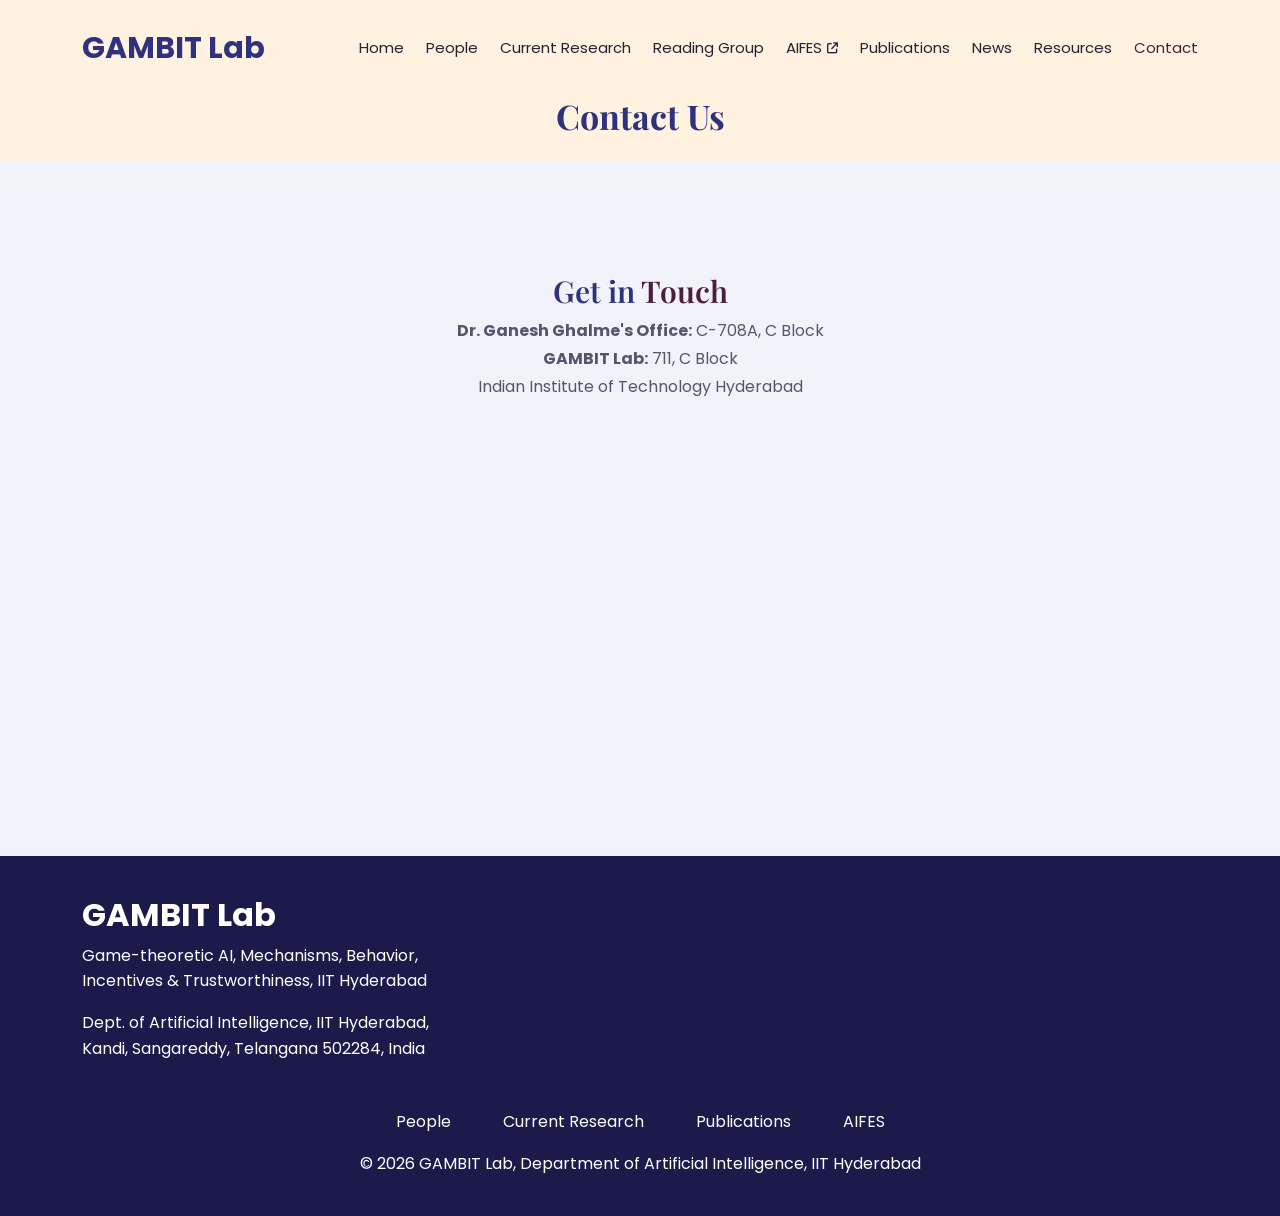
==== commit a313b799: "Improve readability and mobile/tablet layout; redesign People page - Fix logo and menu button being " ====
--- a/contact.html
+++ b/contact.html
@@ -34,7 +34,7 @@
                   <li><a href="resources.html">Resources</a></li>
                   <li><a href="contact.html" class="active">Contact</a></li>
                 </ul>
-                <i class="mobile-nav-toggle d-xl-none fas fa-bars"></i>
+                <i class="mobile-nav-toggle d-xl-none fas fa-bars" role="button" tabindex="0" aria-label="Toggle navigation" aria-controls="navmenu" aria-expanded="false"></i>
               </nav>
             </div>
           </header>
--- a/assets/css/lab-custom.css
+++ b/assets/css/lab-custom.css
@@ -491,17 +491,8 @@
   border-radius: 0;
 }
 
-.header .container-fluid {
-  padding-left: 0;
-}
-
-.header .logo {
-  margin-left: -24px;
-}
-
-.header .navmenu {
-  margin-right: -36px;
-}
+/* Logo/nav sit on the normal container gutters; the old negative offsets pushed
+   the logo and the mobile menu button off-screen on phones and tablets. */
 
 /* ---------- Sub-page title banner (multipage nav needs a header banner Mindhaven's single-page skeleton never had) ---------- */
 .page-head {
@@ -518,7 +509,8 @@
 
 /* ---------- Dedicated supervisor section (own section right after hero) ---------- */
 .supervisor-section {
-  padding: 80px 0;
+  padding-top: 80px;
+  padding-bottom: 80px;
 }
 
 .supervisor-photo-box {
@@ -588,7 +580,8 @@
 
 /* ---------- Compact supervisor block (People page only; section heading is untouched) ---------- */
 .supervisor-section.compact {
-  padding: 16px 0 8px 0;
+  padding-top: 16px;
+  padding-bottom: 8px;
 }
 
 .supervisor-section.compact .supervisor-photo-box {
@@ -601,7 +594,8 @@
 }
 
 .supervisor-section.compact .supervisor-detail h6 {
-  font-size: 12px;
+  font-size: 13.5px;
+  line-height: 1.5;
   margin-bottom: 12px;
 }
 
@@ -610,8 +604,8 @@
 }
 
 .supervisor-section.compact .supervisor-tags span {
-  font-size: 11px;
-  padding: 4px 10px;
+  font-size: 12.5px;
+  padding: 5px 12px;
 }
 
 .supervisor-section.compact .supervisor-detail p.bio {
@@ -654,14 +648,679 @@
   font-weight: 600;
 }
 
+/* ---------- Readability ---------- */
+:root {
+  /* Slightly darker body-text grey: the template's #696984 sits near the
+     4.5:1 contrast floor on the tinted page background. */
+  --quaternary: #55556E;
+}
+
+/* AOS slide-in animations offset content sideways; never let that create
+   a horizontal scrollbar on phones. */
+body {
+  overflow-x: hidden;
+}
+
+@supports (overflow-x: clip) {
+  body {
+    overflow-x: clip;
+  }
+}
+
+.text-quaternary {
+  color: var(--quaternary);
+}
+
+body {
+  color: var(--tertiary);
+  line-height: 1.6;
+  -webkit-text-size-adjust: 100%;
+  text-size-adjust: 100%;
+}
+
+img {
+  max-width: 100%;
+  height: auto;
+}
+
+.learning-section .heading-large {
+  color: var(--primary);
+}
+
+.learning-section .subheading {
+  color: var(--tertiary);
+  line-height: 1.6;
+  margin: 1rem auto 2rem;
+}
+
+@media (min-width: 768px) {
+  .learning-section .subheading {
+    font-size: 1.25rem;
+  }
+}
+
+@media (min-width: 992px) {
+  .learning-section .subheading {
+    font-size: 1.35rem;
+  }
+}
+
+.about-subheading,
+.service-subheading,
+.card-text,
+.text-quaternary {
+  line-height: 1.75;
+}
+
+.about-subheading {
+  max-width: 72ch;
+  margin-left: auto;
+  margin-right: auto;
+  margin-bottom: 2rem;
+}
+
+.more-btn {
+  display: inline-block;
+}
+
+.person-card .person-degree,
+.person-card .person-field-label,
+.person-card .person-field-value,
+.person-card .person-pending {
+  font-size: 13.5px;
+}
+
+/* ---------- People page: readability pass ---------- */
+.people-jump {
+  display: flex;
+  flex-wrap: wrap;
+  justify-content: center;
+  gap: 10px;
+  margin-top: 18px;
+}
+
+.people-jump a {
+  color: var(--primary);
+  background: #fff;
+  border: 1.5px solid #D6DBF5;
+  border-radius: 999px;
+  padding: 7px 18px;
+  font-size: 14px;
+  font-weight: 600;
+  transition: background 0.2s ease, color 0.2s ease, border-color 0.2s ease;
+}
+
+.people-jump a:hover,
+.people-jump a:focus {
+  background: var(--primary);
+  border-color: var(--primary);
+  color: #fff;
+}
+
+#supervisor,
+#current-students,
+#alumni {
+  scroll-margin-top: 100px;
+}
+
+.supervisor-inline {
+  display: flex;
+  align-items: center;
+  gap: 36px;
+  max-width: 900px;
+  margin: 18px auto 0;
+}
+
+.supervisor-section.compact .supervisor-inline .supervisor-photo-box {
+  flex: 0 0 190px;
+  max-width: 190px;
+  margin: 0;
+}
+
+.supervisor-section.compact .supervisor-photo-box img {
+  border-radius: 16px;
+  box-shadow: 0 12px 30px rgba(47, 50, 125, 0.2);
+}
+
+.supervisor-section.compact .supervisor-detail h2 {
+  font-size: 24px;
+}
+
+.supervisor-section.compact .supervisor-links a {
+  font-size: 13px;
+}
+
+.people-block-heading h2 {
+  font-size: 30px;
+}
+
+.person-card {
+  max-width: 260px;
+}
+
+.person-card .person-avatar {
+  width: 124px;
+  height: 124px;
+}
+
+.person-card .person-field-label {
+  font-size: 11.5px;
+  text-transform: uppercase;
+  letter-spacing: 0.06em;
+  margin-top: 10px;
+}
+
+/* Pin the button to the card bottom so buttons line up across a row. */
+.person-card .person-actions {
+  margin-top: auto;
+  padding-top: 18px;
+}
+
+.person-card .person-link,
+.person-card .person-pending {
+  margin-top: 0;
+}
+
+.person-card .person-link {
+  display: inline-flex;
+  align-items: center;
+  gap: 8px;
+}
+
+.person-card .person-now {
+  display: flex;
+  align-items: flex-start;
+  gap: 8px;
+  text-align: left;
+  background: #F6EEF3;
+  color: var(--secondary);
+  border-radius: 10px;
+  padding: 8px 12px;
+  margin: 4px 0 2px;
+  font-size: 13.5px;
+  font-weight: 600;
+  line-height: 1.4;
+}
+
+.person-card .person-now i {
+  margin-top: 3px;
+}
+
+/* ---------- People page: horizontal profile cards (whole card is the link) ---------- */
+.person-row {
+  display: flex;
+  align-items: center;
+  gap: 22px;
+  background: #fff;
+  border-radius: 16px;
+  border-left: 5px solid var(--primary);
+  box-shadow: 0 8px 24px rgba(38, 45, 118, 0.10);
+  padding: 20px 22px;
+  height: calc(100% - 22px);
+  margin-bottom: 22px;
+  color: var(--tertiary);
+  text-decoration: none;
+  transition: transform 0.25s ease, box-shadow 0.25s ease, border-color 0.25s ease;
+}
+
+a.person-row:hover,
+a.person-row:focus-visible {
+  color: var(--tertiary);
+  transform: translateY(-3px);
+  box-shadow: 0 14px 30px rgba(47, 50, 125, 0.18);
+  border-left-color: var(--secondary);
+}
+
+a.person-row:focus-visible {
+  outline: 3px solid rgba(47, 50, 125, 0.35);
+  outline-offset: 2px;
+}
+
+.person-row-photo {
+  flex: 0 0 104px;
+  width: 104px;
+  height: 104px;
+  border-radius: 50%;
+  overflow: hidden;
+  background: linear-gradient(135deg, var(--primary) 0%, #4d51b8 100%);
+  color: #fff;
+  font-size: 40px;
+  font-weight: 600;
+  display: flex;
+  align-items: center;
+  justify-content: center;
+  box-shadow: 0 6px 16px rgba(47, 50, 125, 0.2);
+}
+
+.person-row-photo img {
+  width: 100%;
+  height: 100%;
+  object-fit: cover;
+  object-position: center 25%;
+}
+
+.person-row-body {
+  flex: 1;
+  min-width: 0;
+}
+
+.person-row-head {
+  display: flex;
+  flex-wrap: wrap;
+  align-items: center;
+  gap: 4px 10px;
+}
+
+.person-row-head h5 {
+  font-family: 'Poppins', sans-serif;
+  font-size: 18px;
+  font-weight: 700;
+  color: var(--tertiary);
+  margin: 0;
+}
+
+.person-role {
+  background: #E4E7F8;
+  color: var(--primary);
+  font-size: 12.5px;
+  font-weight: 700;
+  border-radius: 999px;
+  padding: 3px 10px;
+  white-space: nowrap;
+}
+
+.person-field {
+  margin-top: 10px;
+}
+
+.person-field-name {
+  display: block;
+  color: var(--secondary);
+  font-size: 12.5px;
+  font-weight: 700;
+  margin-bottom: 4px;
+}
+
+.person-row .person-field .person-tags,
+.person-row .person-field .person-now {
+  margin-top: 0;
+}
+
+.person-field-pending {
+  color: var(--quaternary);
+  font-size: 13.5px;
+  font-style: italic;
+}
+
+.person-dates {
+  color: var(--quaternary);
+  font-size: 14px;
+  margin-top: 2px;
+}
+
+.person-row .person-now {
+  display: inline-flex;
+  align-items: flex-start;
+  gap: 8px;
+  background: #F6EEF3;
+  color: var(--secondary);
+  border-radius: 8px;
+  padding: 5px 10px;
+  margin-top: 8px;
+  font-size: 13.5px;
+  font-weight: 600;
+  line-height: 1.4;
+}
+
+.person-row .person-now i {
+  margin-top: 3px;
+}
+
+.person-tags {
+  display: flex;
+  flex-wrap: wrap;
+  gap: 6px;
+  margin-top: 10px;
+}
+
+.person-tags span {
+  background: #EEF0FA;
+  color: var(--primary);
+  font-size: 12.5px;
+  font-weight: 600;
+  border-radius: 8px;
+  padding: 4px 10px;
+  line-height: 1.4;
+}
+
+.person-row-cta {
+  display: inline-flex;
+  align-items: center;
+  gap: 6px;
+  margin-top: 12px;
+  color: var(--primary);
+  font-size: 14px;
+  font-weight: 700;
+}
+
+.person-row-cta i {
+  font-size: 12px;
+  transition: transform 0.25s ease;
+}
+
+a.person-row:hover .person-row-cta {
+  color: var(--secondary);
+}
+
+a.person-row:hover .person-row-cta i {
+  transform: translateX(4px);
+}
+
+.person-row-pending {
+  display: inline-block;
+  margin-top: 12px;
+  color: var(--quaternary);
+  font-size: 13.5px;
+  font-style: italic;
+}
+
+@media (max-width: 575px) {
+  .person-row {
+    gap: 16px;
+    padding: 16px;
+    align-items: flex-start;
+  }
+
+  .person-row-photo {
+    flex-basis: 76px;
+    width: 76px;
+    height: 76px;
+    font-size: 30px;
+  }
+
+  .person-row-head h5 {
+    font-size: 16.5px;
+  }
+}
+
+@media (hover: none) {
+  a.person-row:hover {
+    transform: none;
+  }
+}
+
+@media (max-width: 767px) {
+  .supervisor-inline {
+    flex-direction: column;
+    gap: 16px;
+  }
+
+  .supervisor-section.compact .supervisor-inline .supervisor-photo-box {
+    flex-basis: auto;
+    max-width: 170px;
+  }
+
+  .people-block-heading h2 {
+    font-size: 26px;
+  }
+}
+
+.publication-venue {
+  color: #13134a;
+}
+
+.our-feature-class-room li {
+  align-items: center;
+}
+
+.our-feature-class-room .icon-item {
+  flex-shrink: 0;
+}
+
+/* Footer: the template's hover colour was dark plum on dark navy (invisible). */
+.footer-menu li a:hover,
+.footer-menu li a:focus {
+  color: #F4C9E0;
+  text-decoration: underline;
+}
+
+.footer-sub-title {
+  line-height: 1.6;
+}
+
+/* ---------- Navigation ---------- */
+.mobile-nav-toggle {
+  display: inline-flex;
+  align-items: center;
+  justify-content: center;
+  width: 44px;
+  height: 44px;
+}
+
+/* 1200-1399px: nine links + logo only just fit the 1140px container, so tighten them. */
+@media (min-width: 1200px) and (max-width: 1399px) {
+  .navmenu a,
+  .navmenu a:focus {
+    padding: 18px 11px;
+    font-size: 15px;
+  }
+
+  .navmenu > ul > li > a::after {
+    left: 11px;
+    right: 11px;
+  }
+}
+
+@media (max-width: 1199px) {
+  .mobile-nav-toggle {
+    margin-right: 0;
+  }
+
+  /* Size the open menu to its content instead of a full-height white sheet. */
+  .navmenu ul {
+    inset: 76px 16px auto 16px;
+    max-height: calc(100vh - 96px);
+    padding: 8px 0;
+  }
+
+  .navmenu a,
+  .navmenu a:focus {
+    padding: 12px 20px;
+  }
+
+  .navmenu > ul > li > a::after {
+    display: none;
+  }
+
+  .navmenu > ul > li:hover > a {
+    transform: none;
+    box-shadow: none;
+  }
+
+  .navmenu .active,
+  .navmenu .active:focus {
+    background-color: rgba(76, 29, 61, 0.08);
+  }
+
+  .navmenu .active i,
+  .navmenu .active:focus i {
+    transform: none;
+  }
+
+  .mobile-nav-active .mobile-nav-toggle {
+    top: 26px;
+    right: 16px;
+    font-size: 28px;
+  }
+}
+
 /* ---------- Responsive ---------- */
+@media (max-width: 991px) {
+  .header-section {
+    padding-bottom: 40px;
+  }
+
+  .mt-7 {
+    margin-top: 4rem;
+  }
+
+  .supervisor-section {
+    padding-top: 56px;
+    padding-bottom: 56px;
+  }
+}
+
 @media (max-width: 767px) {
   .hero-photo-box {
     margin: 0 auto;
   }
 
+  .header {
+    height: 4.5rem;
+    padding: 12px 0;
+  }
+
+  .pt-6 {
+    margin-top: 4.5rem;
+  }
+
+  .header-section {
+    padding-bottom: 24px;
+  }
+
+  .hero-section .learning-section {
+    padding-top: 1rem !important;
+  }
+
+  .mt-7 {
+    margin-top: 2.5rem;
+  }
+
+  .supervisor-section {
+    padding-top: 40px;
+    padding-bottom: 32px;
+  }
+
+  .supervisor-photo-box {
+    max-width: 260px;
+  }
+
+  .supervisor-section.compact .supervisor-photo-box {
+    max-width: 220px;
+  }
+
   .supervisor-detail {
     text-align: center;
-    margin-top: 30px;
-  }
-}
+    margin-top: 10px;
+  }
+
+  .supervisor-detail h2 {
+    font-size: 24px;
+  }
+
+  .supervisor-detail p.bio {
+    text-align: left;
+  }
+
+  .supervisor-links {
+    display: flex;
+    flex-wrap: wrap;
+    justify-content: center;
+    gap: 8px 20px;
+  }
+
+  .supervisor-links a {
+    margin: 0;
+  }
+
+  .page-head h1 {
+    font-size: 28px;
+  }
+
+  .people-group-title,
+  .publication-year-title {
+    font-size: 20px;
+  }
+
+  .about-title,
+  .our-feature-title {
+    font-size: 1.6rem;
+  }
+
+  .about-subheading {
+    font-size: 1rem;
+    text-align: left;
+  }
+
+  .publication-item {
+    padding: 18px 18px;
+  }
+
+  .publication-item h5 {
+    font-size: 16px;
+    line-height: 1.4;
+  }
+
+  .our-feature-sub-title {
+    font-size: 1.5rem;
+  }
+
+  .feature-art {
+    min-height: 180px;
+  }
+
+  .feature-text-card {
+    min-height: 0;
+    padding: 26px 22px;
+  }
+
+  .service-section .row.mx-2 {
+    margin-left: 0 !important;
+    margin-right: 0 !important;
+  }
+
+  .service-section .px-4 {
+    padding-left: 12px !important;
+    padding-right: 12px !important;
+  }
+
+  .map-embed iframe {
+    height: 240px;
+  }
+
+  .footer {
+    padding: 32px 0;
+  }
+
+  .footer h5 {
+    font-size: 1.6rem;
+  }
+
+  .footer .mt-5 {
+    margin-top: 1.75rem !important;
+  }
+
+  .footer-menu {
+    gap: 0.5rem !important;
+  }
+
+  .footer-menu li {
+    margin-right: 0 !important;
+  }
+}
+
+/* Hover lift effects are pointless (and can stick) on touch screens. */
+@media (hover: none) {
+  .person-card:hover,
+  .publication-item:hover,
+  .service-item:hover {
+    transform: none;
+  }
+}
+
+@media (prefers-reduced-motion: reduce) {
+  *, *::before, *::after {
+    transition-duration: 0.01ms !important;
+    animation-duration: 0.01ms !important;
+  }
+}
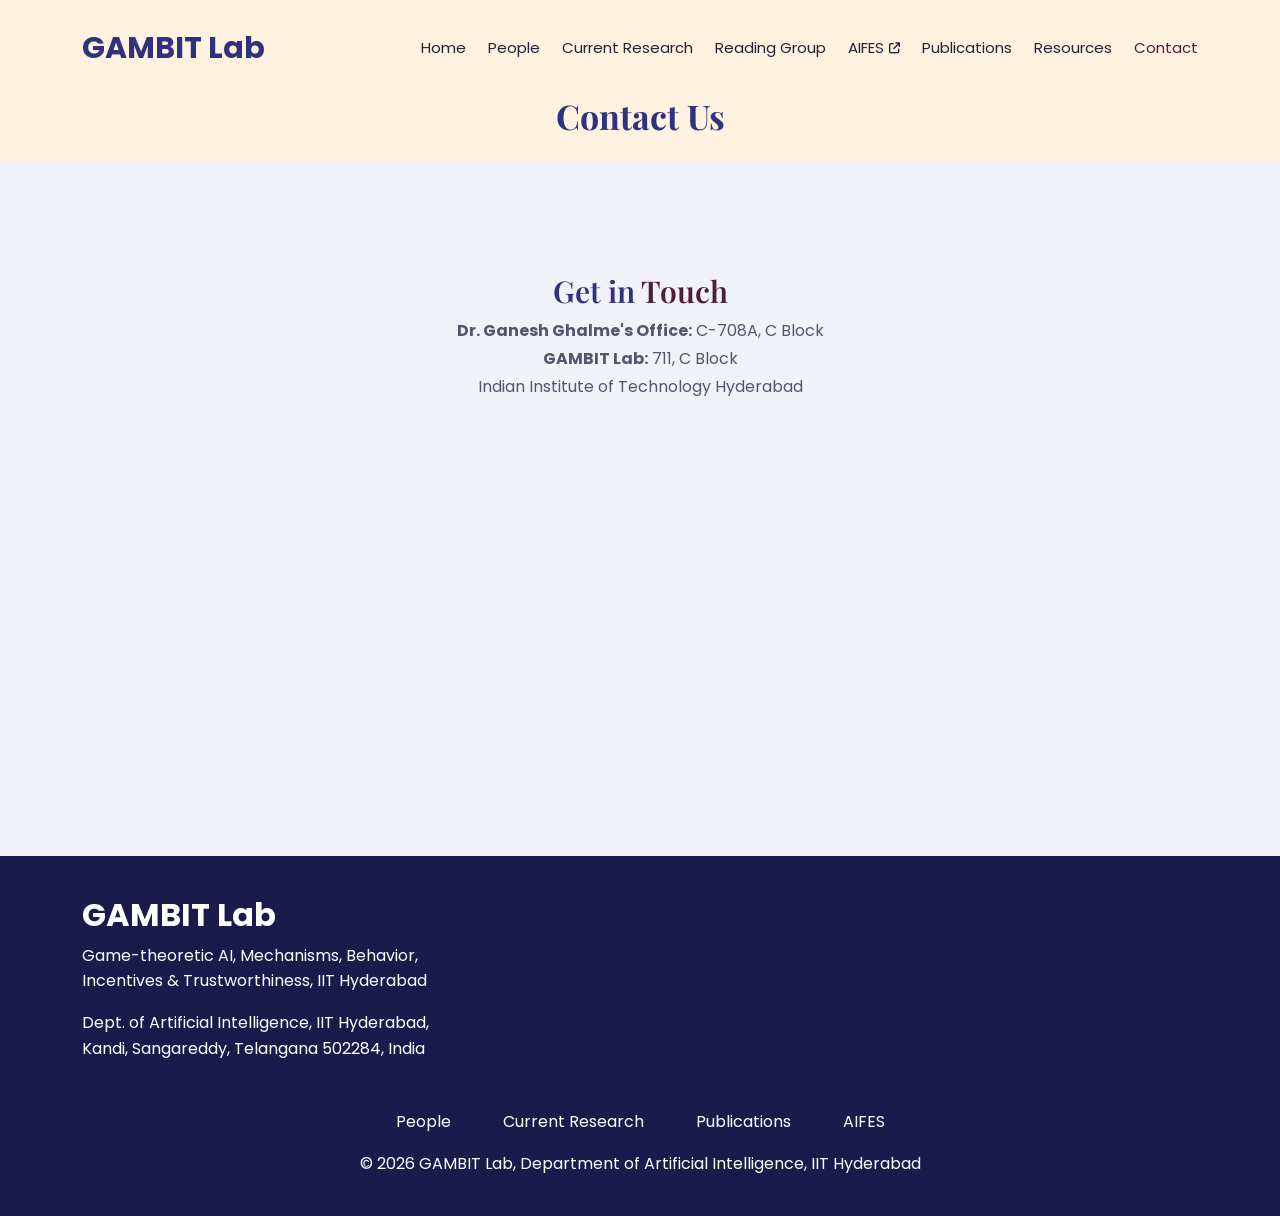
==== commit d95b7f7e: "Restructure Reading Group; move all announcements to Home; remove News page - Reading Group: data-dr" ====
--- a/contact.html
+++ b/contact.html
@@ -12,8 +12,8 @@
   <link rel="stylesheet" href="./assets/plugin/OwlCarousel2-2.3.4/dist/assets/owl.carousel.min.css">
   <link rel="stylesheet" href="./assets/plugin/OwlCarousel2-2.3.4/dist/assets/owl.theme.default.min.css">
   <link rel="stylesheet" href="./assets/plugin/aos/aos.css">
-  <link rel="stylesheet" href="./assets/css/style.css">
-  <link rel="stylesheet" href="./assets/css/lab-custom.css">
+  <link rel="stylesheet" href="./assets/css/style.css?v=5">
+  <link rel="stylesheet" href="./assets/css/lab-custom.css?v=5">
 </head>
 <body>
     <div class="header-section">
@@ -30,7 +30,6 @@
                   <li><a href="reading-group.html">Reading Group</a></li>
                   <li><a href="https://ai-iith-web.github.io/AIFES/" target="_blank" rel="noopener noreferrer">AIFES <i class="fa-solid fa-arrow-up-right-from-square" style="font-size:11px;"></i></a></li>
                   <li><a href="publications.html">Publications</a></li>
-                  <li><a href="news.html">News</a></li>
                   <li><a href="resources.html">Resources</a></li>
                   <li><a href="contact.html" class="active">Contact</a></li>
                 </ul>
@@ -85,6 +84,6 @@
     <script src="./assets/js/bootstrap.bundle.min.js"></script>
     <script src="./assets/plugin/OwlCarousel2-2.3.4/dist/owl.carousel.min.js"></script>
     <script src="./assets/plugin/aos/aos.js"></script>
-    <script src="./assets/js/main.js"></script>
+    <script src="./assets/js/main.js?v=5"></script>
 </body>
 </html>
--- a/assets/css/lab-custom.css
+++ b/assets/css/lab-custom.css
@@ -846,6 +846,593 @@
   margin-top: 3px;
 }
 
+/* ---------- Announcements (Home: latest few, News: all) - data in assets/js/announcements.js ---------- */
+.announcements-section {
+  padding-top: 64px;
+}
+
+.ann-header {
+  display: flex;
+  align-items: baseline;
+  justify-content: space-between;
+  flex-wrap: wrap;
+  gap: 8px 16px;
+  margin-bottom: 20px;
+}
+
+.ann-header h2 {
+  color: var(--primary);
+  font-size: 2rem;
+  font-weight: 700;
+  margin: 0;
+}
+
+.ann-list {
+  list-style: none;
+  margin: 0;
+  padding: 6px 28px;
+  background: #fff;
+  border-radius: 16px;
+  box-shadow: 0 8px 24px rgba(38, 45, 118, 0.10);
+}
+
+.ann-item {
+  display: flex;
+  gap: 24px;
+  padding: 20px 0;
+}
+
+/* Divider between visible items only (older ones are hidden until "Show all") */
+.ann-item:not([hidden]) ~ .ann-item:not([hidden]) {
+  border-top: 1px solid #E6E8F3;
+}
+
+.ann-date {
+  flex: 0 0 92px;
+  color: var(--primary);
+  font-weight: 700;
+  font-size: 14px;
+  padding-top: 2px;
+}
+
+.ann-body {
+  flex: 1;
+  min-width: 0;
+}
+
+.ann-tag {
+  display: inline-block;
+  font-size: 12px;
+  font-weight: 700;
+  border-radius: 999px;
+  padding: 2px 10px;
+  margin-bottom: 6px;
+  background: #E4E7F8;
+  color: var(--primary);
+}
+
+.ann-tag-people,
+.ann-tag-alumni {
+  background: #F6EEF3;
+  color: var(--secondary);
+}
+
+.ann-tag-award,
+.ann-tag-event,
+.ann-tag-talk {
+  background: #FFF2E1;
+  color: #7A4A12;
+}
+
+.ann-title {
+  font-family: 'Poppins', sans-serif;
+  font-size: 17px;
+  font-weight: 600;
+  line-height: 1.45;
+  color: var(--tertiary);
+  margin: 0 0 4px;
+}
+
+.ann-text {
+  color: var(--quaternary);
+  font-size: 15px;
+  line-height: 1.65;
+  margin: 0;
+}
+
+.ann-link {
+  display: inline-flex;
+  align-items: center;
+  gap: 6px;
+  margin-top: 8px;
+  color: var(--primary);
+  font-weight: 700;
+  font-size: 14px;
+}
+
+.ann-link i {
+  font-size: 12px;
+  transition: transform 0.25s ease;
+}
+
+.ann-link:hover {
+  color: var(--secondary);
+}
+
+.ann-link:hover i {
+  transform: translateX(4px);
+}
+
+.ann-toggle-wrap {
+  text-align: center;
+  margin-top: 18px;
+}
+
+.ann-toggle {
+  display: inline-flex;
+  align-items: center;
+  gap: 10px;
+  background: #fff;
+  color: var(--secondary);
+  border: 1.5px solid var(--secondary);
+  border-radius: 999px;
+  padding: 10px 22px;
+  font-size: 15px;
+  font-weight: 600;
+  transition: background 0.25s ease, color 0.25s ease;
+}
+
+.ann-toggle:hover,
+.ann-toggle:focus-visible {
+  background: var(--secondary);
+  color: #fff;
+}
+
+.ann-toggle i {
+  font-size: 12px;
+  transition: transform 0.25s ease;
+}
+
+.ann-toggle[aria-expanded="true"] i {
+  transform: rotate(180deg);
+}
+
+.ann-empty {
+  color: var(--quaternary);
+  font-style: italic;
+  padding: 20px 0;
+}
+
+@media (max-width: 767px) {
+  .announcements-section {
+    padding-top: 40px;
+  }
+
+  .ann-header h2 {
+    font-size: 1.6rem;
+  }
+
+  .ann-list {
+    padding: 4px 18px;
+  }
+
+  .ann-item {
+    flex-direction: column;
+    gap: 4px;
+    padding: 16px 0;
+  }
+
+  .ann-date {
+    flex-basis: auto;
+    padding-top: 0;
+  }
+
+  .ann-title {
+    font-size: 16px;
+  }
+}
+
+/* ---------- Reading Group (data in assets/js/reading-group.js) ---------- */
+.rg-section {
+  padding-top: 40px;
+}
+
+.rg-intro {
+  max-width: 760px;
+  margin: 0 auto;
+  text-align: center;
+}
+
+.rg-intro p {
+  color: var(--quaternary);
+  font-size: 1.05rem;
+  line-height: 1.75;
+  margin-bottom: 18px;
+}
+
+.rg-meta {
+  display: flex;
+  flex-wrap: wrap;
+  justify-content: center;
+  gap: 10px;
+}
+
+.rg-meta-chip {
+  display: inline-flex;
+  align-items: center;
+  gap: 8px;
+  background: #fff;
+  border: 1.5px solid #D6DBF5;
+  color: var(--primary);
+  border-radius: 999px;
+  padding: 6px 16px;
+  font-size: 14px;
+  font-weight: 600;
+}
+
+.rg-meta-chip i {
+  color: var(--secondary);
+}
+
+.rg-heading {
+  color: var(--primary);
+  font-size: 1.75rem;
+  font-weight: 700;
+  margin-bottom: 18px;
+}
+
+/* Up next */
+.rg-next-card {
+  display: flex;
+  gap: 26px;
+  background: #fff;
+  border-radius: 16px;
+  border-left: 5px solid var(--secondary);
+  box-shadow: 0 10px 28px rgba(38, 45, 118, 0.12);
+  padding: 24px 26px;
+}
+
+.rg-next-date {
+  flex: 0 0 96px;
+  height: 96px;
+  border-radius: 14px;
+  background: linear-gradient(135deg, var(--primary) 0%, #4d51b8 100%);
+  color: #fff;
+  display: flex;
+  flex-direction: column;
+  align-items: center;
+  justify-content: center;
+  line-height: 1.1;
+}
+
+.rg-next-day {
+  font-size: 34px;
+  font-weight: 700;
+}
+
+.rg-next-month {
+  font-size: 13px;
+  font-weight: 600;
+  opacity: 0.9;
+}
+
+.rg-next-body {
+  flex: 1;
+  min-width: 0;
+}
+
+.rg-next-label {
+  color: var(--secondary);
+  font-weight: 700;
+  font-size: 14px;
+  margin-bottom: 6px;
+}
+
+.rg-title {
+  font-family: 'Poppins', sans-serif;
+  color: var(--tertiary);
+  font-weight: 600;
+  line-height: 1.45;
+  margin: 0 0 4px;
+}
+
+h3.rg-title {
+  font-size: 20px;
+}
+
+h5.rg-title {
+  font-size: 16.5px;
+}
+
+.rg-paper-meta {
+  color: var(--quaternary);
+  font-size: 14.5px;
+  margin: 0;
+}
+
+.rg-notes {
+  color: var(--tertiary);
+  font-size: 14.5px;
+  font-style: italic;
+  margin: 8px 0 0;
+}
+
+.rg-tags {
+  display: flex;
+  flex-wrap: wrap;
+  gap: 6px;
+  margin-bottom: 8px;
+}
+
+.rg-tag {
+  font-size: 12px;
+  font-weight: 700;
+  border-radius: 999px;
+  padding: 2px 10px;
+  background: #E4E7F8;
+  color: var(--primary);
+}
+
+.rg-foot {
+  display: flex;
+  flex-wrap: wrap;
+  align-items: center;
+  gap: 8px 20px;
+  margin-top: 12px;
+  font-size: 14px;
+}
+
+.rg-presenter {
+  color: var(--tertiary);
+  font-weight: 600;
+}
+
+.rg-presenter i,
+.rg-link i {
+  margin-right: 6px;
+  color: var(--secondary);
+}
+
+.rg-link {
+  color: var(--primary);
+  font-weight: 700;
+}
+
+.rg-link:hover {
+  color: var(--secondary);
+  text-decoration: underline;
+}
+
+.rg-empty {
+  display: flex;
+  align-items: center;
+  gap: 16px;
+  background: #fff;
+  border: 2px dashed #D6DBF5;
+  border-radius: 16px;
+  padding: 24px 26px;
+  color: var(--quaternary);
+}
+
+.rg-empty i {
+  font-size: 28px;
+  color: var(--primary);
+}
+
+.rg-empty p {
+  margin: 0;
+  font-size: 15.5px;
+}
+
+.rg-subhead {
+  color: var(--tertiary);
+  font-size: 18px;
+  font-weight: 700;
+  margin: 26px 0 12px;
+}
+
+/* Theme cards (click to filter the archive) */
+.rg-themes {
+  display: grid;
+  grid-template-columns: repeat(auto-fit, minmax(200px, 1fr));
+  gap: 16px;
+}
+
+.rg-theme {
+  display: flex;
+  flex-direction: column;
+  align-items: flex-start;
+  text-align: left;
+  gap: 6px;
+  background: #fff;
+  border: 2px solid transparent;
+  border-radius: 16px;
+  box-shadow: 0 8px 22px rgba(38, 45, 118, 0.10);
+  padding: 20px;
+  cursor: pointer;
+  transition: transform 0.25s ease, border-color 0.25s ease, box-shadow 0.25s ease;
+}
+
+.rg-theme:hover,
+.rg-theme:focus-visible {
+  transform: translateY(-3px);
+  border-color: var(--secondary);
+  box-shadow: 0 14px 28px rgba(47, 50, 125, 0.16);
+}
+
+.rg-theme-icon {
+  width: 44px;
+  height: 44px;
+  border-radius: 12px;
+  background: #E4E7F8;
+  color: var(--primary);
+  display: flex;
+  align-items: center;
+  justify-content: center;
+  font-size: 18px;
+  margin-bottom: 4px;
+}
+
+.rg-theme-name {
+  color: var(--tertiary);
+  font-weight: 700;
+  font-size: 15.5px;
+  line-height: 1.35;
+}
+
+.rg-theme-blurb {
+  color: var(--quaternary);
+  font-size: 13.5px;
+  line-height: 1.55;
+  flex: 1;
+}
+
+.rg-theme-count {
+  color: var(--secondary);
+  font-size: 12.5px;
+  font-weight: 700;
+  margin-top: 4px;
+}
+
+/* Per-theme accents */
+.rg-tag-md,
+.rg-theme-md .rg-theme-icon { background: #F6EEF3; color: var(--secondary); }
+.rg-tag-info,
+.rg-theme-info .rg-theme-icon { background: #E3F5FA; color: #0E5C74; }
+.rg-tag-fin,
+.rg-theme-fin .rg-theme-icon { background: #E6F4EA; color: #1E6B3A; }
+.rg-tag-agentic,
+.rg-theme-agentic .rg-theme-icon { background: #FFF2E1; color: #7A4A12; }
+
+/* Archive */
+.rg-filters {
+  display: flex;
+  flex-wrap: wrap;
+  gap: 8px;
+  margin-bottom: 16px;
+}
+
+.rg-filter {
+  background: #fff;
+  border: 1.5px solid #D6DBF5;
+  color: var(--primary);
+  border-radius: 999px;
+  padding: 6px 14px;
+  font-size: 13.5px;
+  font-weight: 600;
+  transition: background 0.2s ease, color 0.2s ease, border-color 0.2s ease;
+}
+
+.rg-filter:hover {
+  border-color: var(--primary);
+}
+
+.rg-filter[aria-pressed="true"] {
+  background: var(--primary);
+  border-color: var(--primary);
+  color: #fff;
+}
+
+.rg-list {
+  list-style: none;
+  margin: 0;
+  padding: 4px 26px;
+  background: #fff;
+  border-radius: 16px;
+  box-shadow: 0 8px 24px rgba(38, 45, 118, 0.10);
+}
+
+.rg-item {
+  display: flex;
+  gap: 24px;
+  padding: 20px 0;
+}
+
+/* Divider between visible items only (filtering hides some) */
+.rg-item:not([hidden]) ~ .rg-item:not([hidden]) {
+  border-top: 1px solid #E6E8F3;
+}
+
+.rg-item-date {
+  flex: 0 0 132px;
+  color: var(--primary);
+  font-weight: 700;
+  font-size: 14px;
+  padding-top: 2px;
+}
+
+.rg-item-body {
+  flex: 1;
+  min-width: 0;
+}
+
+.rg-empty-row {
+  color: var(--quaternary);
+  font-style: italic;
+  padding: 20px 0;
+}
+
+@media (max-width: 767px) {
+  .rg-section {
+    padding-top: 28px;
+  }
+
+  .rg-heading {
+    font-size: 1.5rem;
+  }
+
+  .rg-intro {
+    text-align: left;
+  }
+
+  .rg-meta {
+    justify-content: flex-start;
+  }
+
+  .rg-next-card {
+    flex-direction: column;
+    gap: 14px;
+    padding: 18px;
+  }
+
+  .rg-next-date {
+    display: none;
+  }
+
+  .rg-theme {
+    display: grid;
+    grid-template-columns: 40px 1fr;
+    column-gap: 14px;
+    row-gap: 2px;
+    padding: 16px;
+  }
+
+  .rg-theme-icon {
+    grid-row: span 3;
+    width: 40px;
+    height: 40px;
+    margin: 0;
+  }
+
+  h3.rg-title {
+    font-size: 17.5px;
+  }
+
+  .rg-list {
+    padding: 4px 18px;
+  }
+
+  .rg-item {
+    flex-direction: column;
+    gap: 4px;
+    padding: 16px 0;
+  }
+
+  .rg-item-date {
+    flex-basis: auto;
+  }
+}
+
 /* ---------- People page: horizontal profile cards (whole card is the link) ---------- */
 .person-row {
   display: flex;
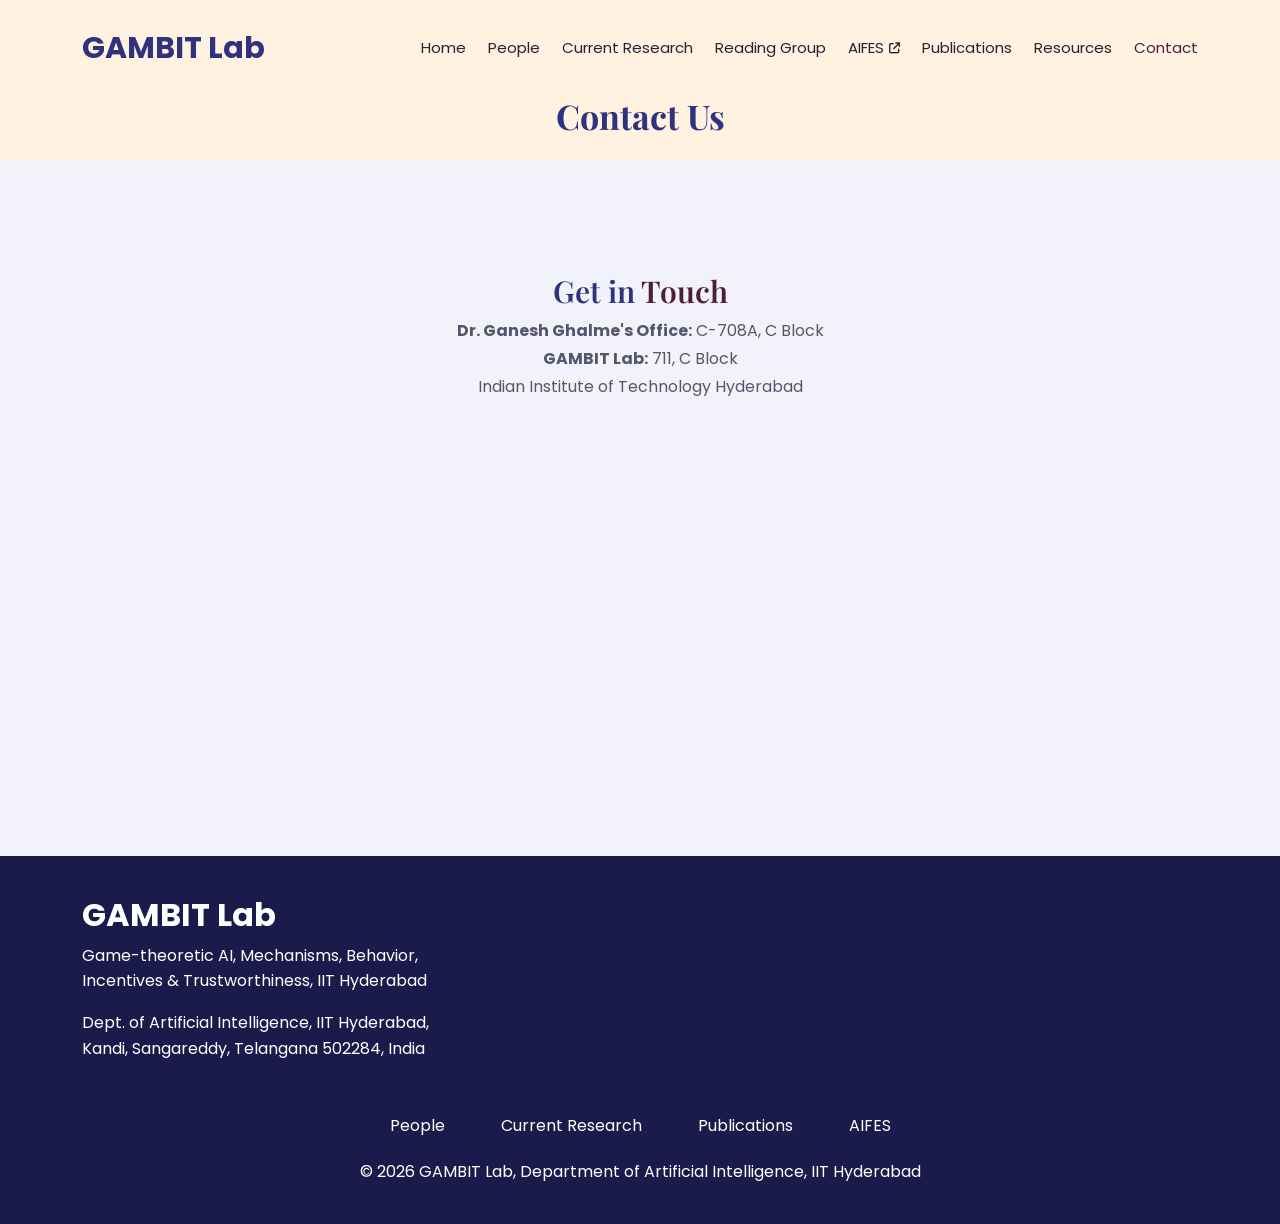
==== commit 0704fb6e: "Readability pass, supervisor-first Home, reading group sessions in a table - Readability (WCAG 2.2 /" ====
--- a/contact.html
+++ b/contact.html
@@ -12,15 +12,15 @@
   <link rel="stylesheet" href="./assets/plugin/OwlCarousel2-2.3.4/dist/assets/owl.carousel.min.css">
   <link rel="stylesheet" href="./assets/plugin/OwlCarousel2-2.3.4/dist/assets/owl.theme.default.min.css">
   <link rel="stylesheet" href="./assets/plugin/aos/aos.css">
-  <link rel="stylesheet" href="./assets/css/style.css?v=5">
-  <link rel="stylesheet" href="./assets/css/lab-custom.css?v=5">
+  <link rel="stylesheet" href="./assets/css/style.css?v=8">
+  <link rel="stylesheet" href="./assets/css/lab-custom.css?v=8">
 </head>
 <body>
     <div class="header-section">
         <header id="header" class="header d-flex align-items-center fixed-top">
             <div class="container-fluid container-xl position-relative d-flex align-items-center">
               <a href="index.html" class="logo d-flex align-items-center me-auto">
-                <h1 class="sitename">GAMBIT Lab</h1>
+                <span class="sitename">GAMBIT Lab</span>
               </a>
               <nav id="navmenu" class="navmenu">
                 <ul>
@@ -84,6 +84,6 @@
     <script src="./assets/js/bootstrap.bundle.min.js"></script>
     <script src="./assets/plugin/OwlCarousel2-2.3.4/dist/owl.carousel.min.js"></script>
     <script src="./assets/plugin/aos/aos.js"></script>
-    <script src="./assets/js/main.js?v=5"></script>
+    <script src="./assets/js/main.js?v=8"></script>
 </body>
 </html>
--- a/assets/css/lab-custom.css
+++ b/assets/css/lab-custom.css
@@ -1911,3 +1911,380 @@
     animation-duration: 0.01ms !important;
   }
 }
+
+/* ===================================================================
+   Readability pass (WCAG 2.2 + common web typography guidance):
+   body text ~16px, labels >= 13px, line-height >= 1.5 for running text,
+   lines <= ~75 characters, no long centred paragraphs, touch targets
+   >= 24px, visible keyboard focus.
+   =================================================================== */
+
+/* Header wordmark is a span (one h1 per page), keep its look */
+.header .logo .sitename {
+  font-size: 30px;
+  font-weight: 700;
+  color: var(--primary);
+  line-height: 1;
+}
+
+@media (max-width: 480px) {
+  .header .logo .sitename {
+    font-size: 24px;
+  }
+}
+
+.learning-section .heading-large {
+  margin-bottom: 0.5rem;
+}
+
+/* Visible keyboard focus everywhere */
+a:focus-visible,
+button:focus-visible,
+[role="button"]:focus-visible {
+  outline: 3px solid rgba(47, 50, 125, 0.55);
+  outline-offset: 3px;
+  border-radius: 6px;
+}
+
+.footer a:focus-visible {
+  outline-color: rgba(255, 255, 255, 0.8);
+}
+
+/* Labels and chips: 13px minimum */
+.supervisor-tags span,
+.supervisor-section.compact .supervisor-tags span,
+.person-tags span,
+.person-role,
+.person-field-name,
+.ann-tag,
+.rg-tag,
+.publication-venue {
+  font-size: 13px;
+}
+
+/* Running text: ~16px, comfortable measure */
+.supervisor-detail p.bio {
+  font-size: 16px;
+  line-height: 1.75;
+  max-width: 70ch;
+}
+
+.learning-section .subheading {
+  max-width: 62ch;
+}
+
+@media (min-width: 992px) {
+  .learning-section .subheading {
+    font-size: 1.25rem;
+  }
+}
+
+.about-subheading {
+  text-align: left;
+  max-width: 68ch;
+}
+
+.service-subheading {
+  text-align: left;
+  font-size: 1.05rem;
+}
+
+.rg-intro p {
+  max-width: 68ch;
+  margin-left: auto;
+  margin-right: auto;
+}
+
+.publication-item h5 {
+  line-height: 1.45;
+}
+
+.publication-authors {
+  font-size: 15px;
+  line-height: 1.6;
+}
+
+/* Announcements */
+.supervisor-section + .announcements-section {
+  padding-top: 0;
+}
+
+.ann-item {
+  padding: 24px 0;
+}
+
+.ann-body {
+  max-width: 72ch;
+}
+
+.ann-date {
+  font-size: 15px;
+}
+
+.ann-tag {
+  margin-bottom: 8px;
+}
+
+.ann-title {
+  font-size: 18px;
+  line-height: 1.45;
+  margin-bottom: 6px;
+}
+
+.ann-text {
+  font-size: 16px;
+  line-height: 1.7;
+}
+
+.ann-link {
+  font-size: 15px;
+}
+
+@media (max-width: 767px) {
+  .ann-title {
+    font-size: 17px;
+  }
+
+  .ann-item {
+    padding: 20px 0;
+  }
+}
+
+/* Touch targets: at least 24px tall */
+.footer-menu a,
+.ann-link,
+.rg-link,
+.publication-link,
+.supervisor-links a,
+.person-row-cta {
+  display: inline-flex;
+  align-items: center;
+  min-height: 28px;
+}
+
+.footer-menu a {
+  padding: 4px 2px;
+}
+
+/* Reading Group: paper descriptions and session/part chips */
+.rg-desc {
+  color: var(--tertiary);
+  font-size: 16px;
+  line-height: 1.7;
+  max-width: 72ch;
+  margin: 10px 0 0;
+}
+
+.rg-tag-plain {
+  background: #fff;
+  border: 1px solid #D6DBF5;
+  color: var(--quaternary);
+}
+
+.rg-paper-meta {
+  font-size: 15px;
+}
+
+/* ---------- Reading Group: past sessions table ---------- */
+.rg-table-wrap {
+  background: #fff;
+  border-radius: 16px;
+  box-shadow: 0 8px 24px rgba(38, 45, 118, 0.10);
+  overflow: hidden;
+}
+
+.rg-table {
+  width: 100%;
+  border-collapse: collapse;
+  font-size: 15px;
+}
+
+.rg-table thead th {
+  background: #EEF0FA;
+  color: var(--primary);
+  font-size: 13px;
+  font-weight: 700;
+  letter-spacing: 0.04em;
+  text-transform: uppercase;
+  text-align: left;
+  padding: 14px 20px;
+  white-space: nowrap;
+}
+
+.rg-table td {
+  padding: 18px 20px;
+  vertical-align: top;
+  color: var(--tertiary);
+  line-height: 1.55;
+}
+
+.rg-table tbody tr + tr td {
+  border-top: 1px solid #E6E8F3;
+}
+
+.rg-table tbody tr:hover td {
+  background: #FAFAFE;
+}
+
+.rg-td-date {
+  width: 150px;
+}
+
+.rg-row-date {
+  display: block;
+  color: var(--primary);
+  font-weight: 700;
+  font-size: 14.5px;
+}
+
+.rg-row-note {
+  display: inline-block;
+  margin-top: 6px;
+  margin-right: 4px;
+  font-size: 13px;
+  color: var(--quaternary);
+  border: 1px solid #D6DBF5;
+  border-radius: 999px;
+  padding: 1px 9px;
+}
+
+.rg-row-title {
+  display: inline;
+  font-weight: 600;
+  font-size: 16.5px;
+  color: var(--tertiary);
+  line-height: 1.45;
+}
+
+a.rg-row-title {
+  text-decoration: underline;
+  text-decoration-color: #C9CDEA;
+  text-underline-offset: 3px;
+}
+
+a.rg-row-title:hover {
+  color: var(--primary);
+  text-decoration-color: currentColor;
+}
+
+.rg-row-meta {
+  color: var(--quaternary);
+  font-size: 14.5px;
+  margin: 4px 0 0;
+}
+
+.rg-details {
+  margin-top: 8px;
+}
+
+.rg-details summary {
+  display: inline-flex;
+  align-items: center;
+  gap: 6px;
+  min-height: 28px;
+  cursor: pointer;
+  color: var(--secondary);
+  font-weight: 700;
+  font-size: 14px;
+  list-style: none;
+}
+
+.rg-details summary::-webkit-details-marker {
+  display: none;
+}
+
+.rg-details summary::before {
+  content: '\25B8';
+  font-size: 12px;
+  transition: transform 0.2s ease;
+}
+
+.rg-details[open] summary::before {
+  transform: rotate(90deg);
+}
+
+.rg-details .rg-desc {
+  margin-top: 4px;
+}
+
+.rg-details .rg-link {
+  margin-top: 8px;
+}
+
+.rg-td-presenter {
+  width: 190px;
+  font-weight: 600;
+}
+
+.rg-td-theme {
+  width: 210px;
+}
+
+.rg-td-theme .rg-tags {
+  margin: 0;
+}
+
+.rg-empty-row td {
+  color: var(--quaternary);
+  font-style: italic;
+}
+
+/* Tablet: theme moves under presenter to give the paper column room */
+@media (max-width: 991px) {
+  .rg-td-presenter,
+  .rg-td-theme {
+    width: 170px;
+  }
+}
+
+/* Phones: each row becomes a labelled card */
+@media (max-width: 767px) {
+  .rg-table thead {
+    position: absolute;
+    width: 1px;
+    height: 1px;
+    overflow: hidden;
+    clip: rect(0 0 0 0);
+  }
+
+  .rg-table,
+  .rg-table tbody,
+  .rg-table tr,
+  .rg-table td {
+    display: block;
+    width: 100%;
+  }
+
+  .rg-table tbody tr {
+    padding: 16px 18px;
+  }
+
+  .rg-table tbody tr + tr {
+    border-top: 1px solid #E6E8F3;
+  }
+
+  .rg-table tbody tr + tr td {
+    border-top: 0;
+  }
+
+  .rg-table td {
+    padding: 0;
+  }
+
+  .rg-table td + td {
+    margin-top: 10px;
+  }
+
+  .rg-table td[data-label]::before {
+    content: attr(data-label);
+    display: block;
+    color: var(--secondary);
+    font-size: 13px;
+    font-weight: 700;
+    margin-bottom: 2px;
+  }
+
+  .rg-table tbody tr:hover td {
+    background: transparent;
+  }
+}
